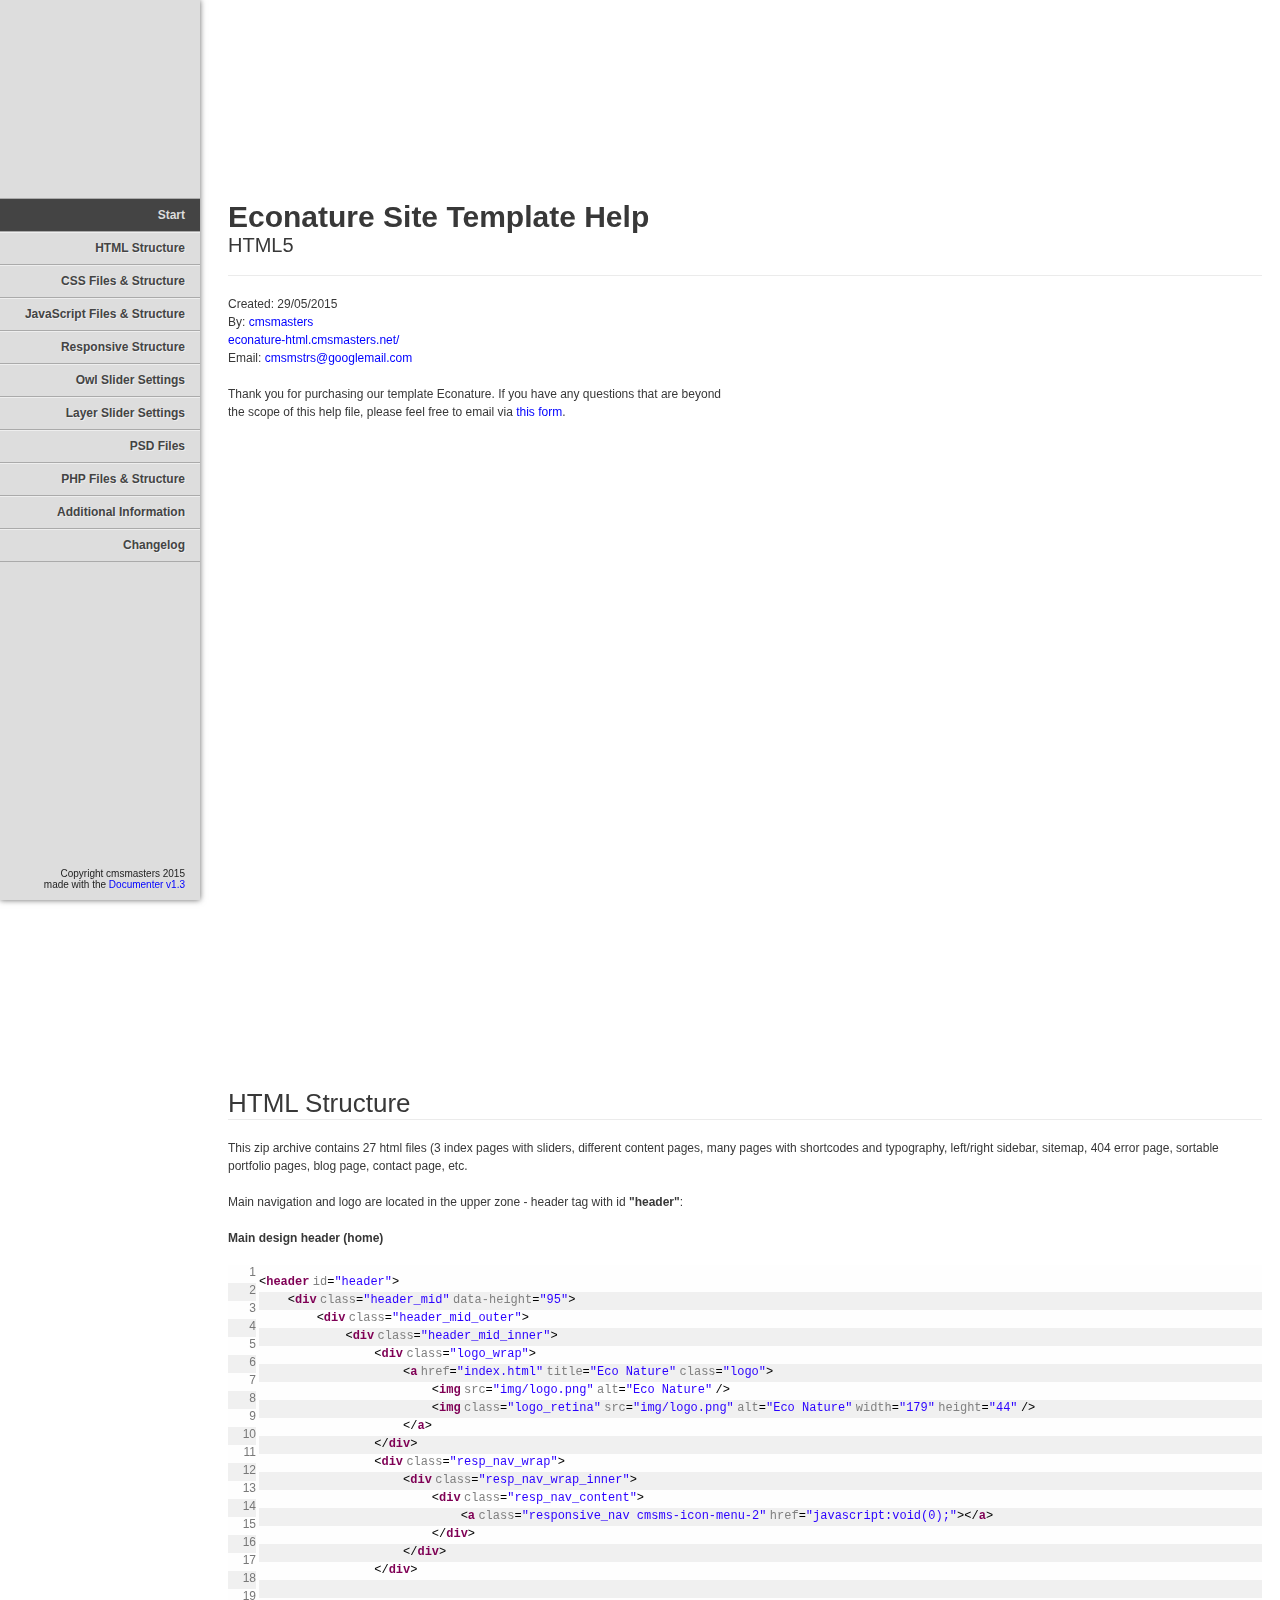
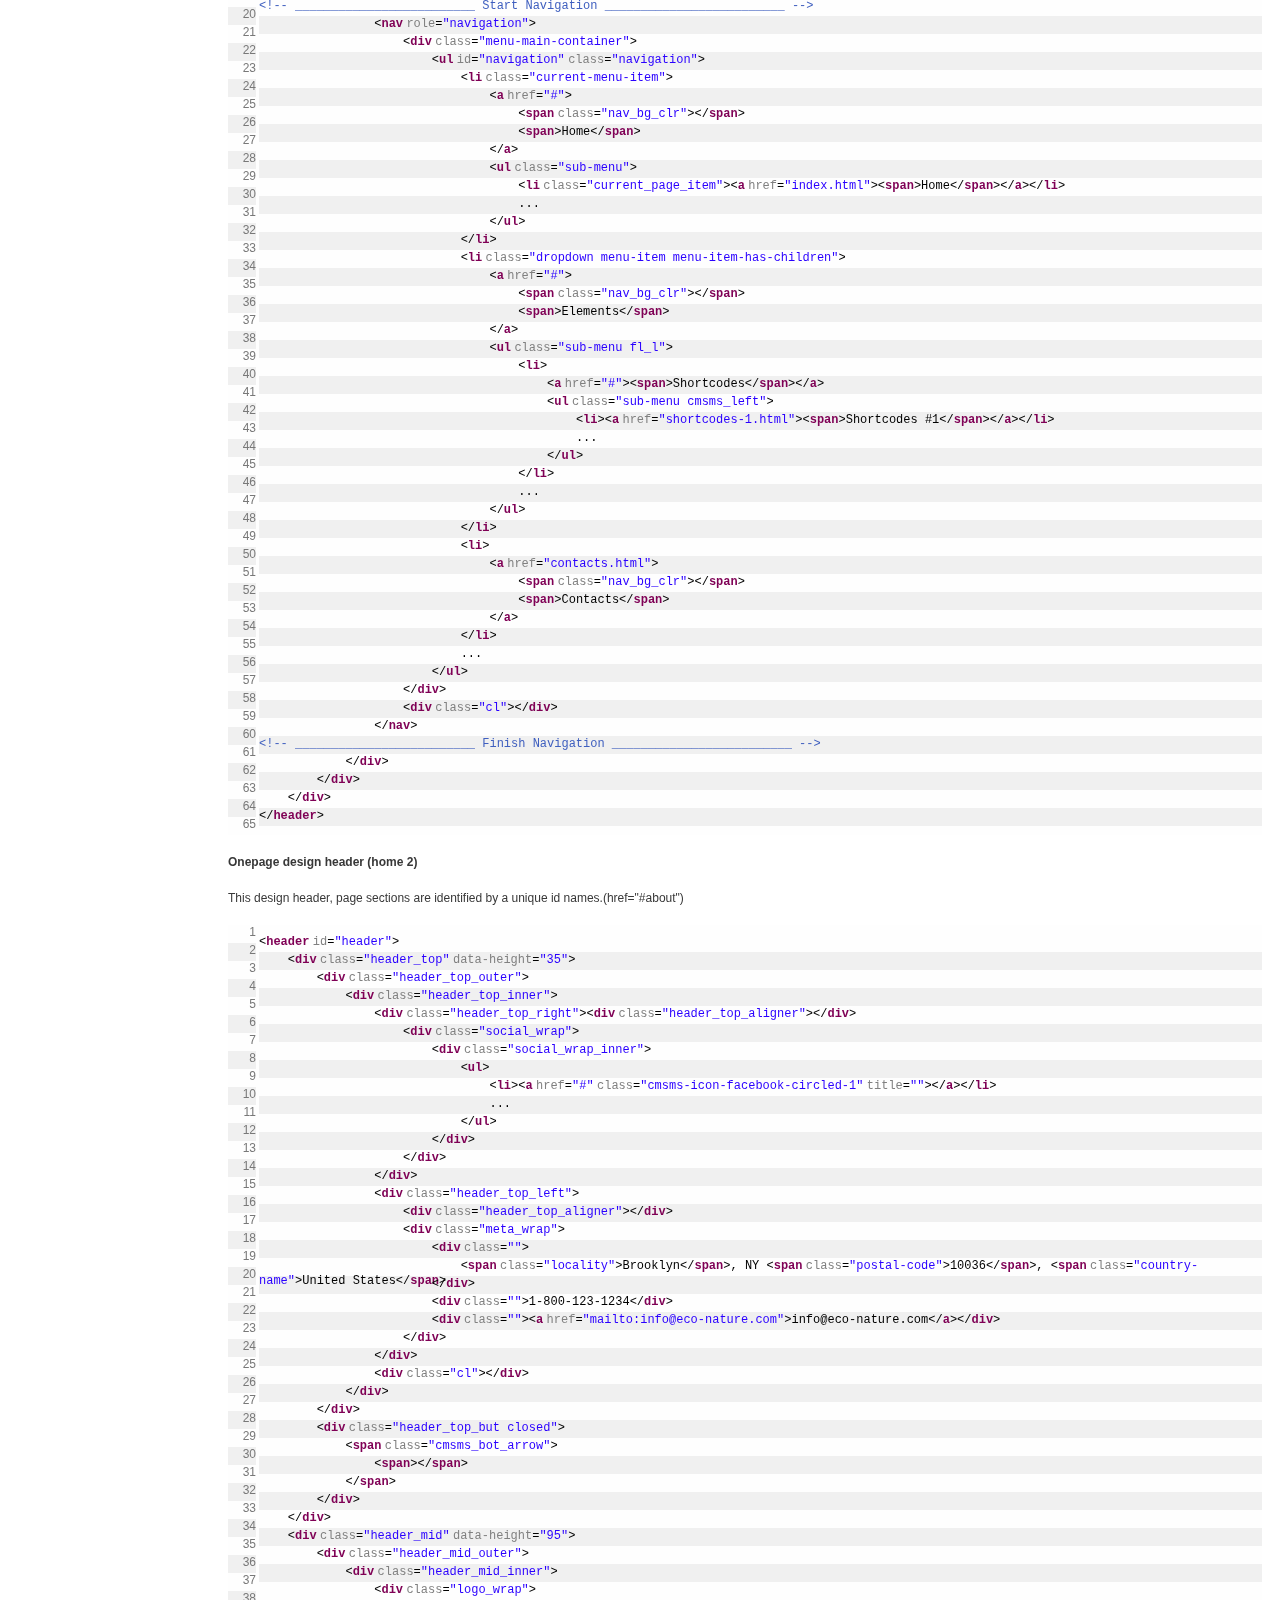
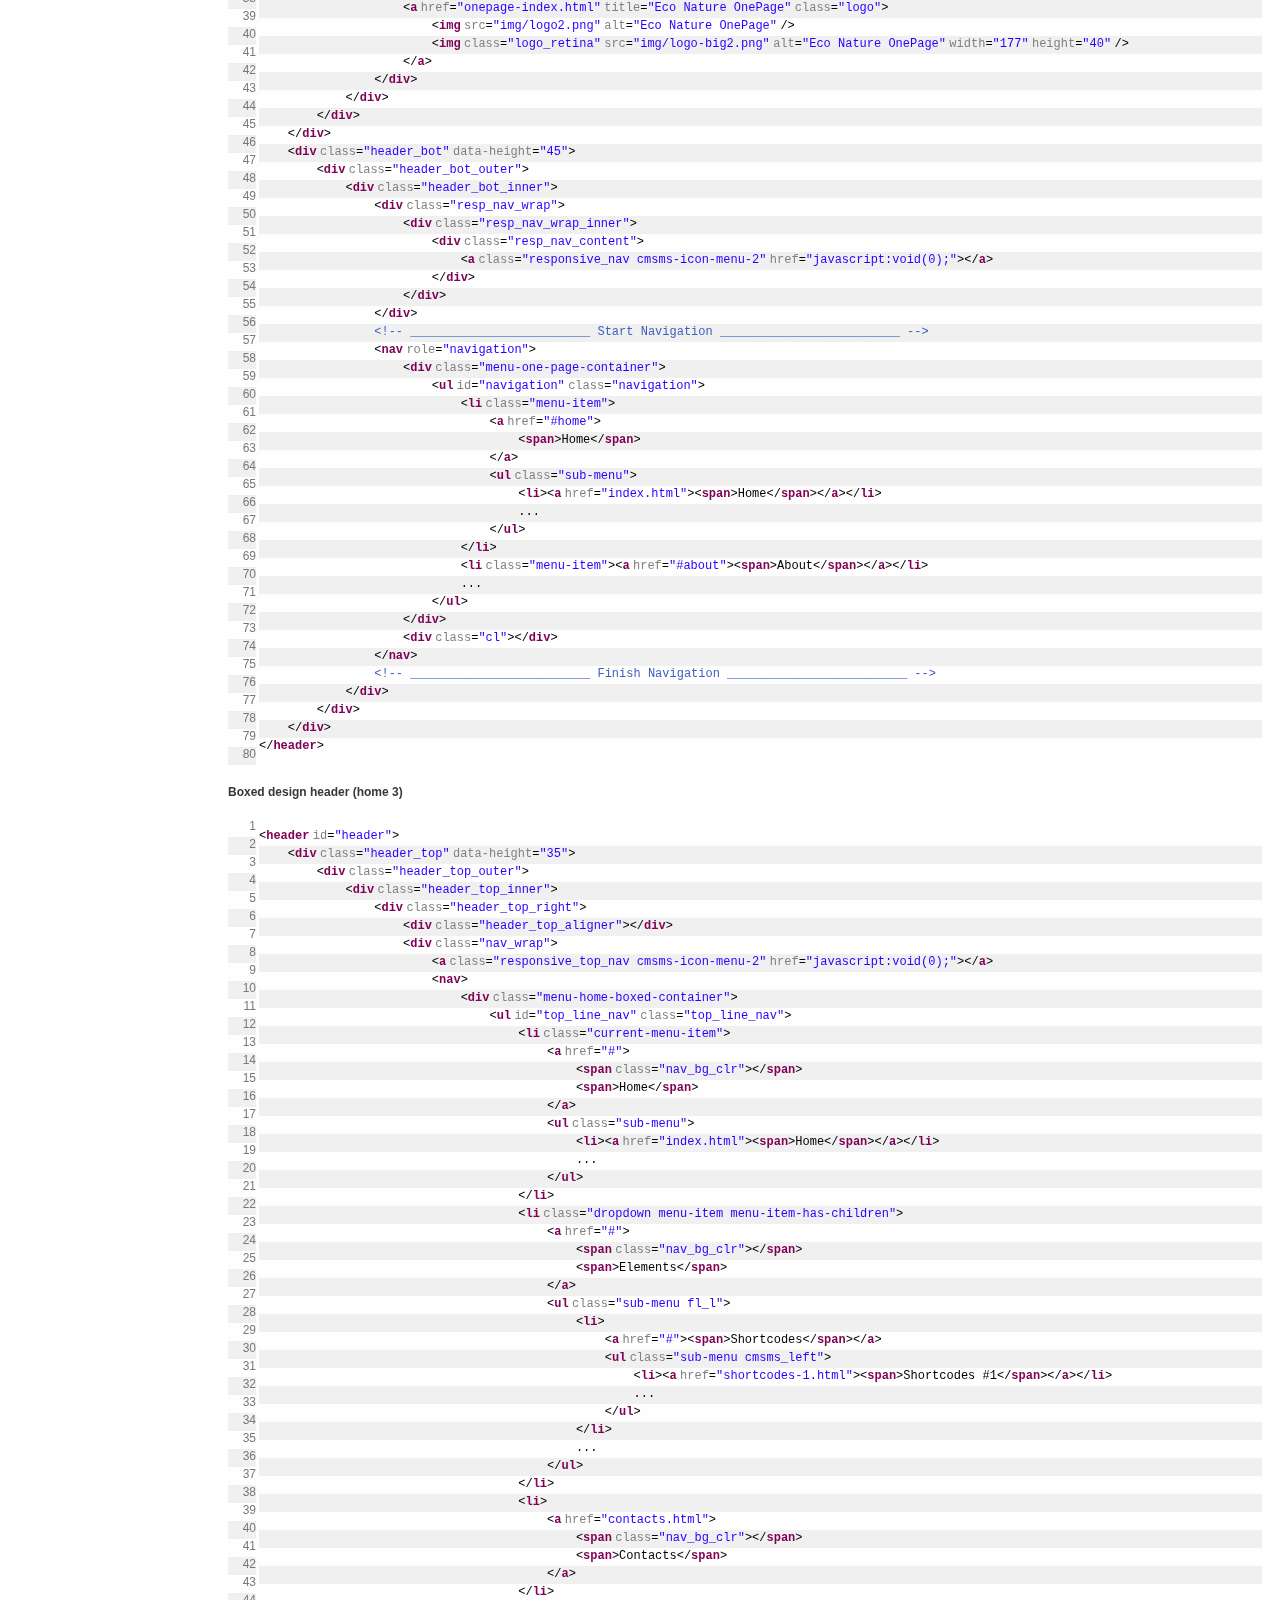
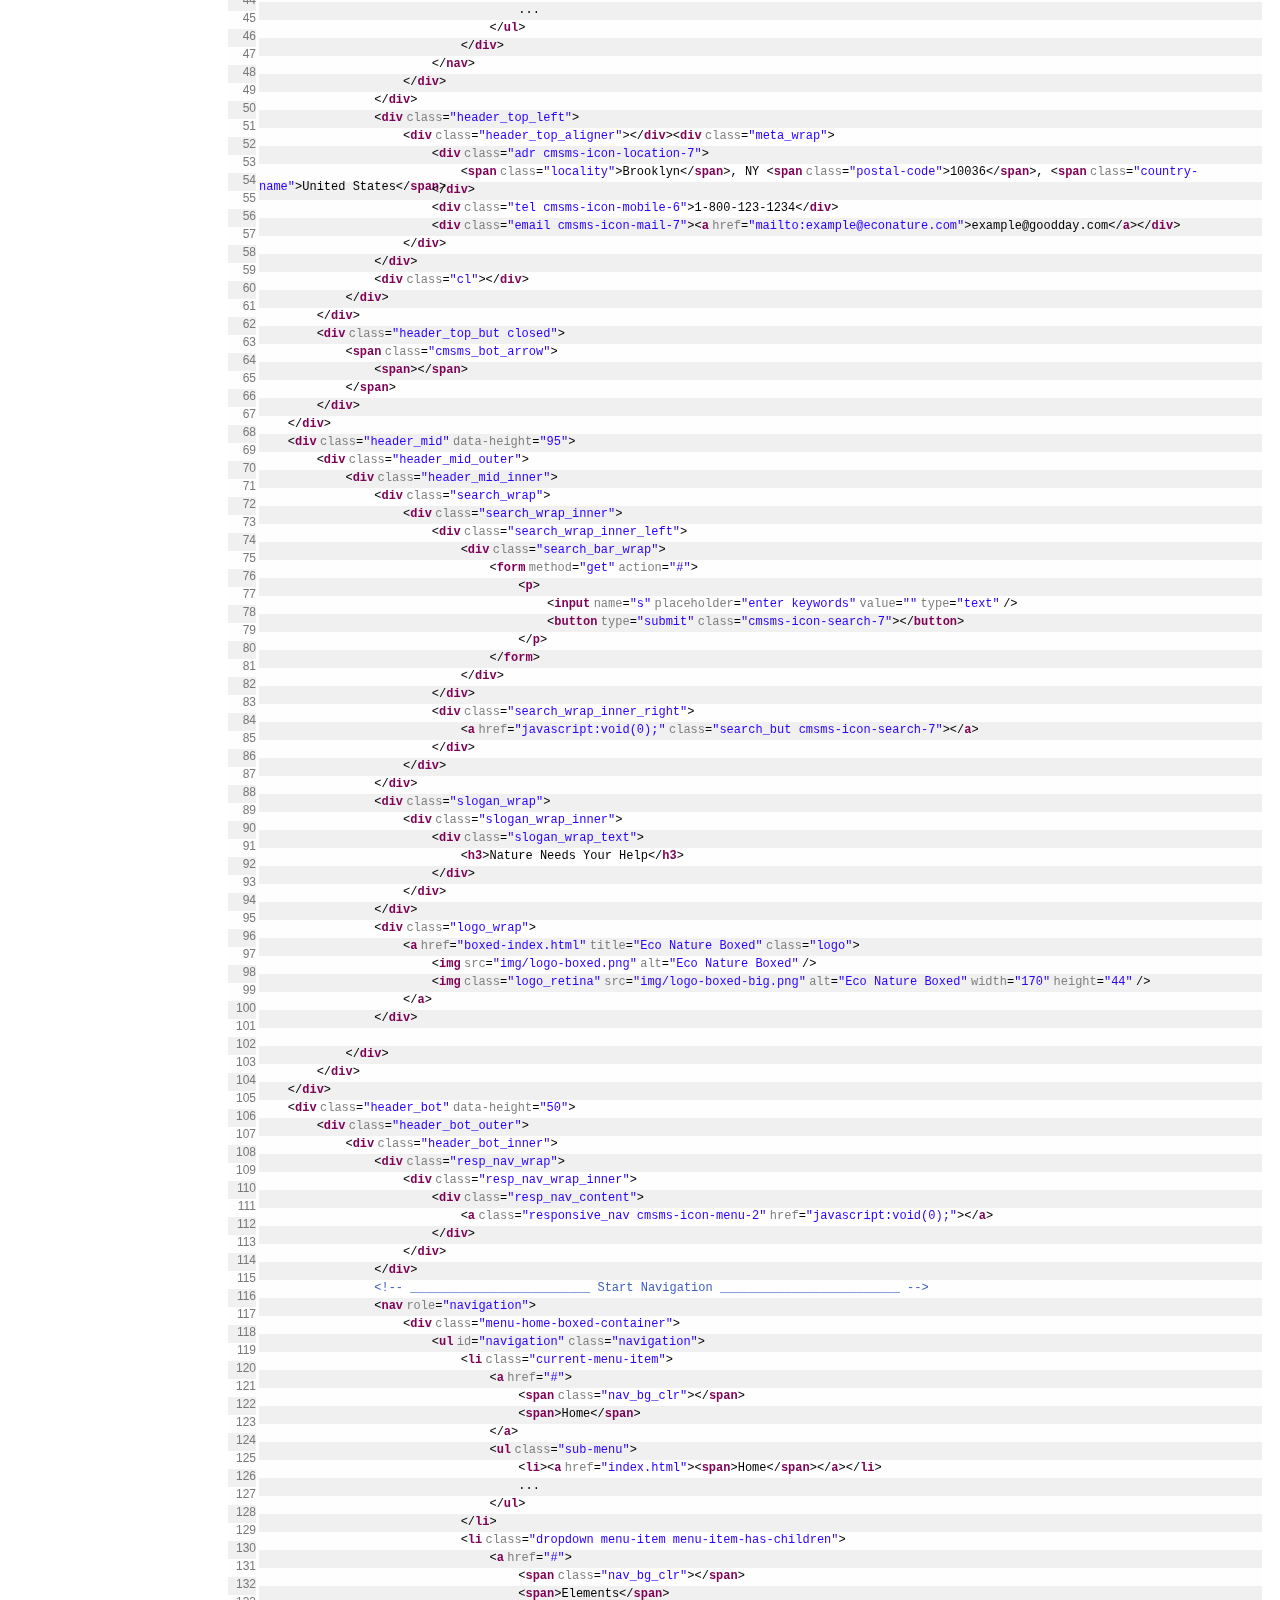
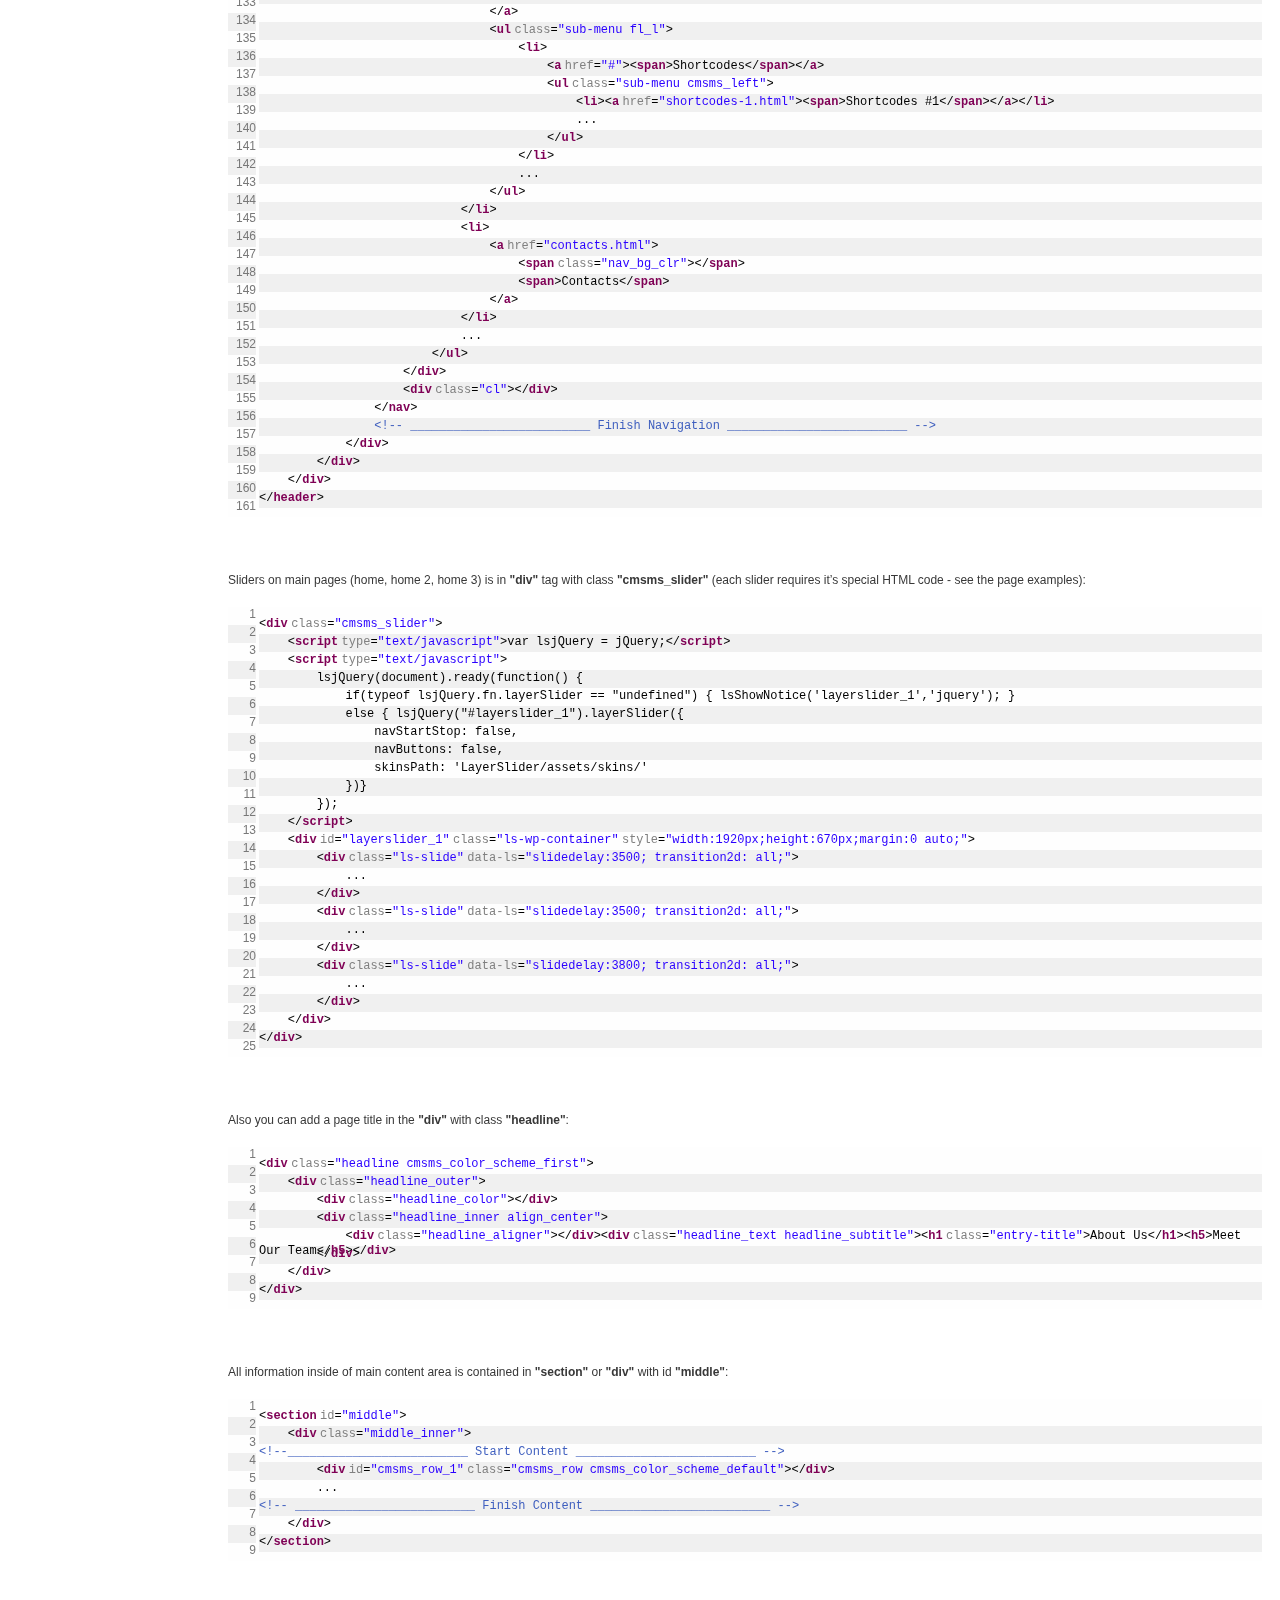
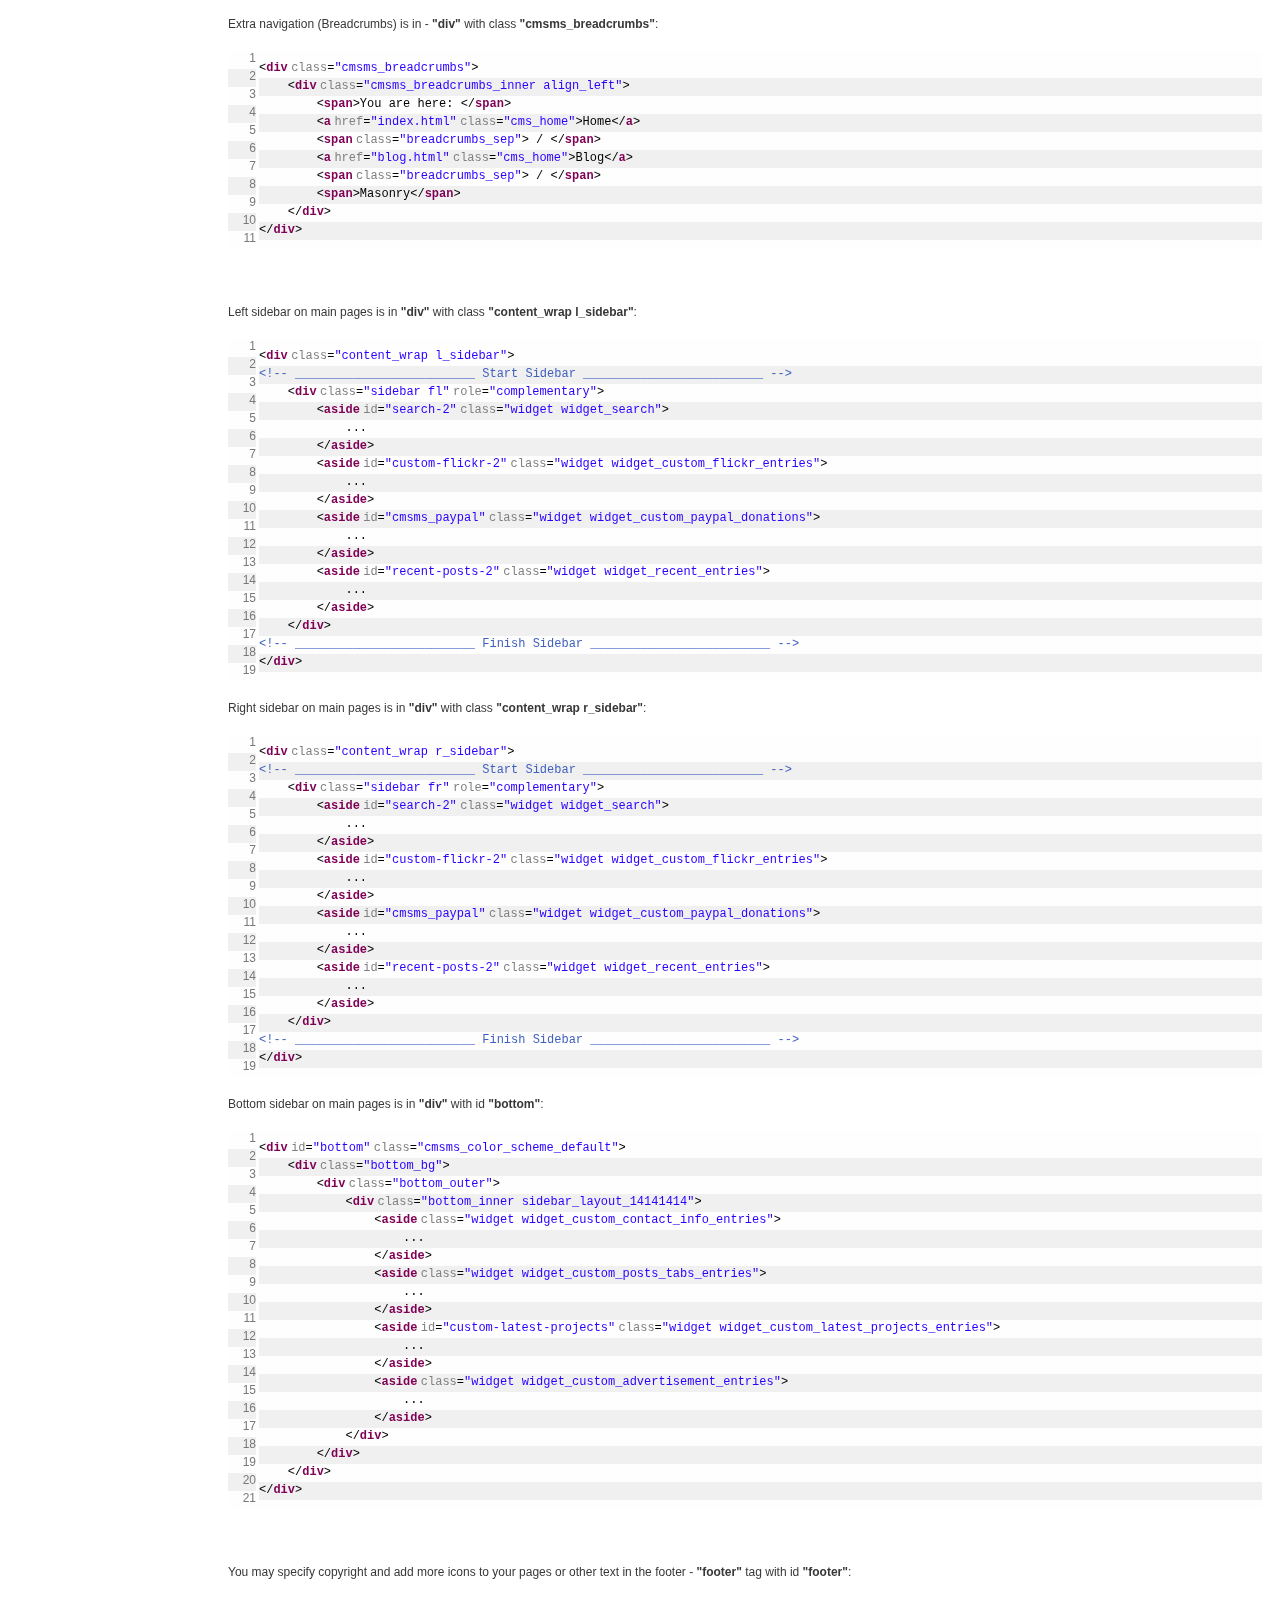
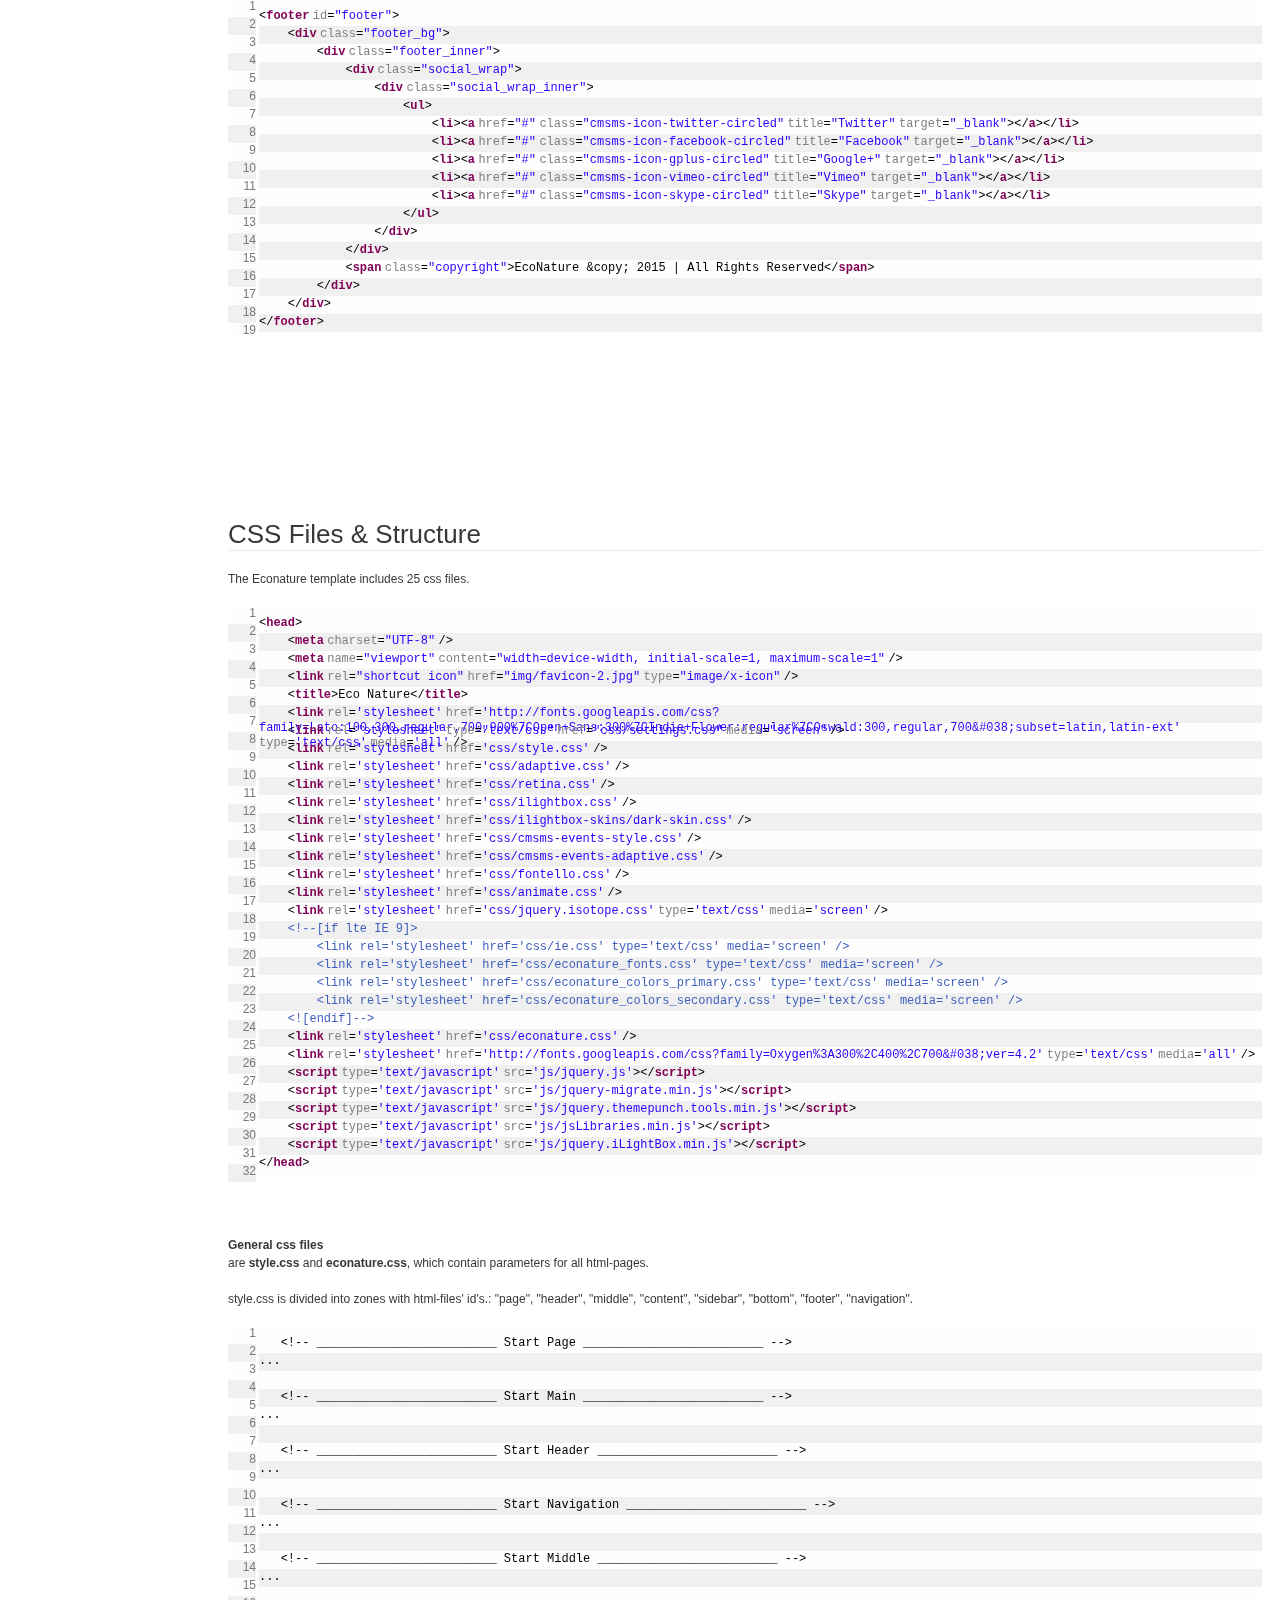
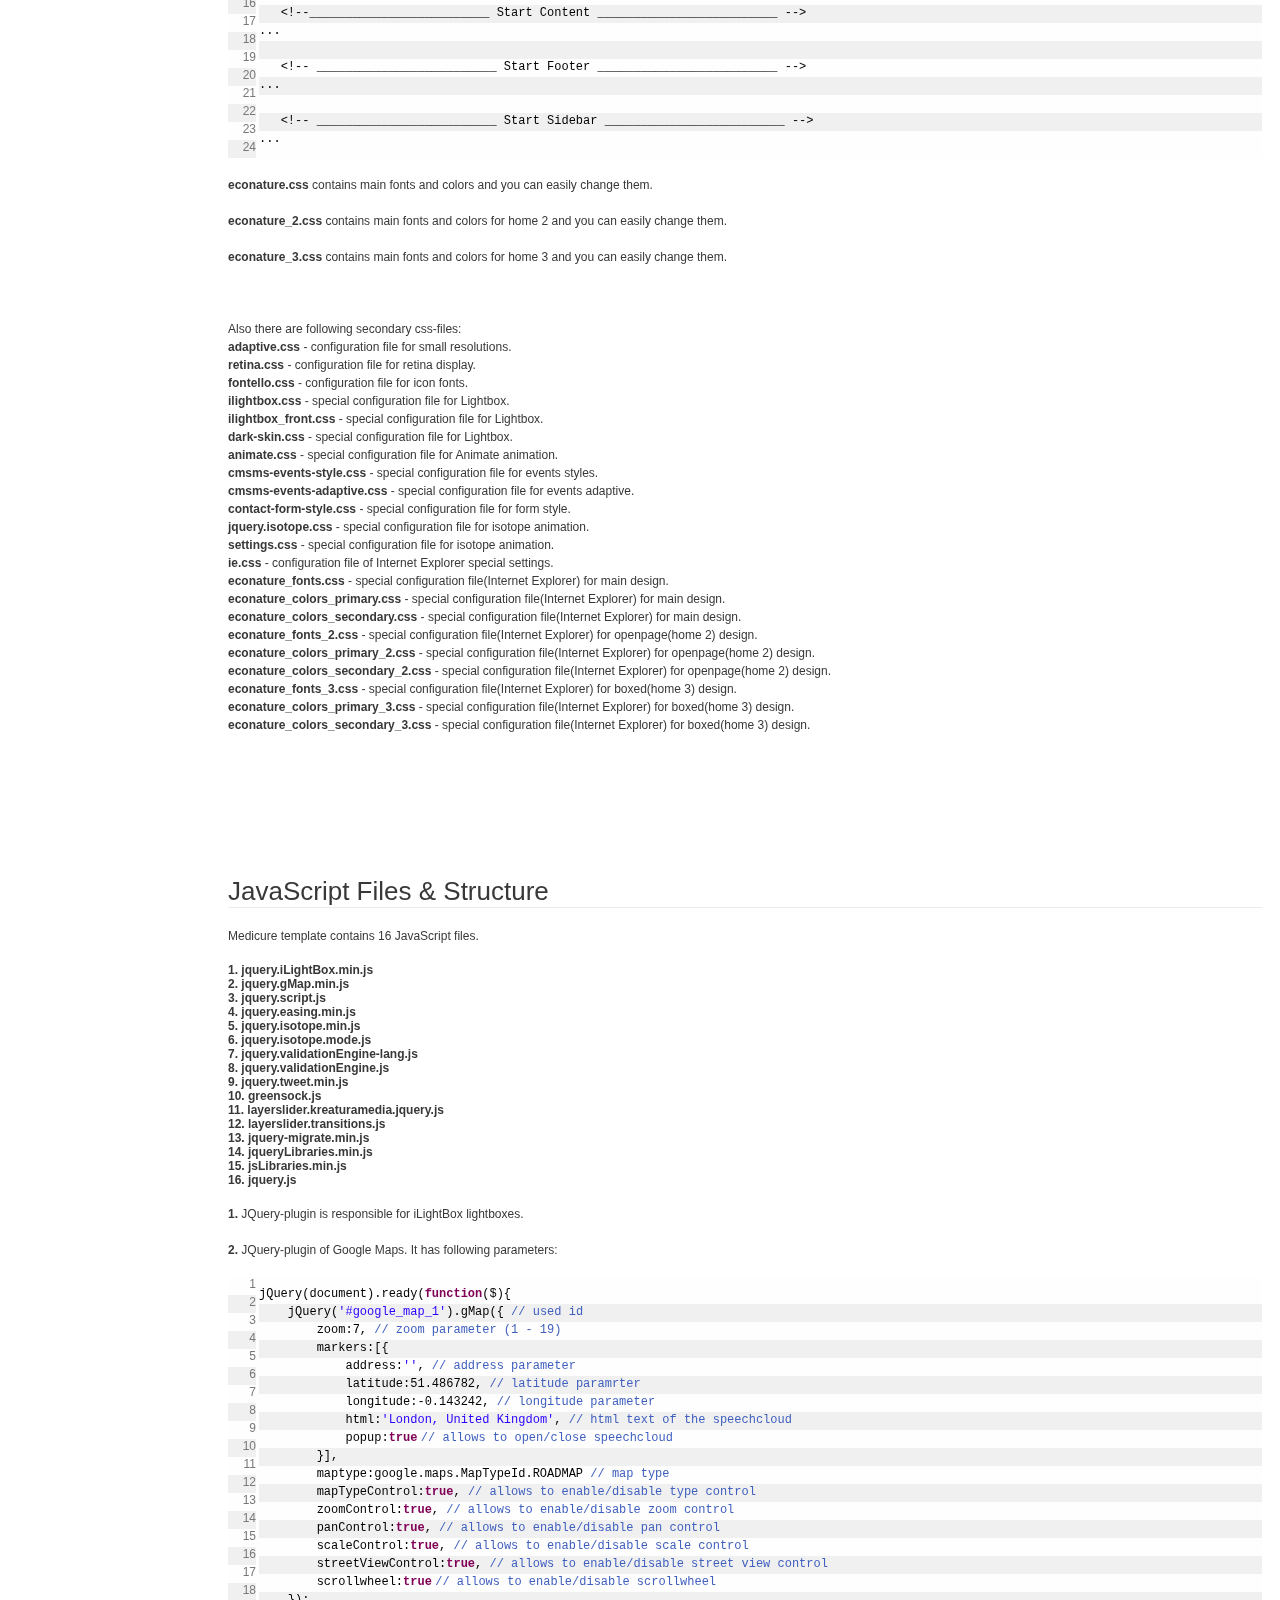
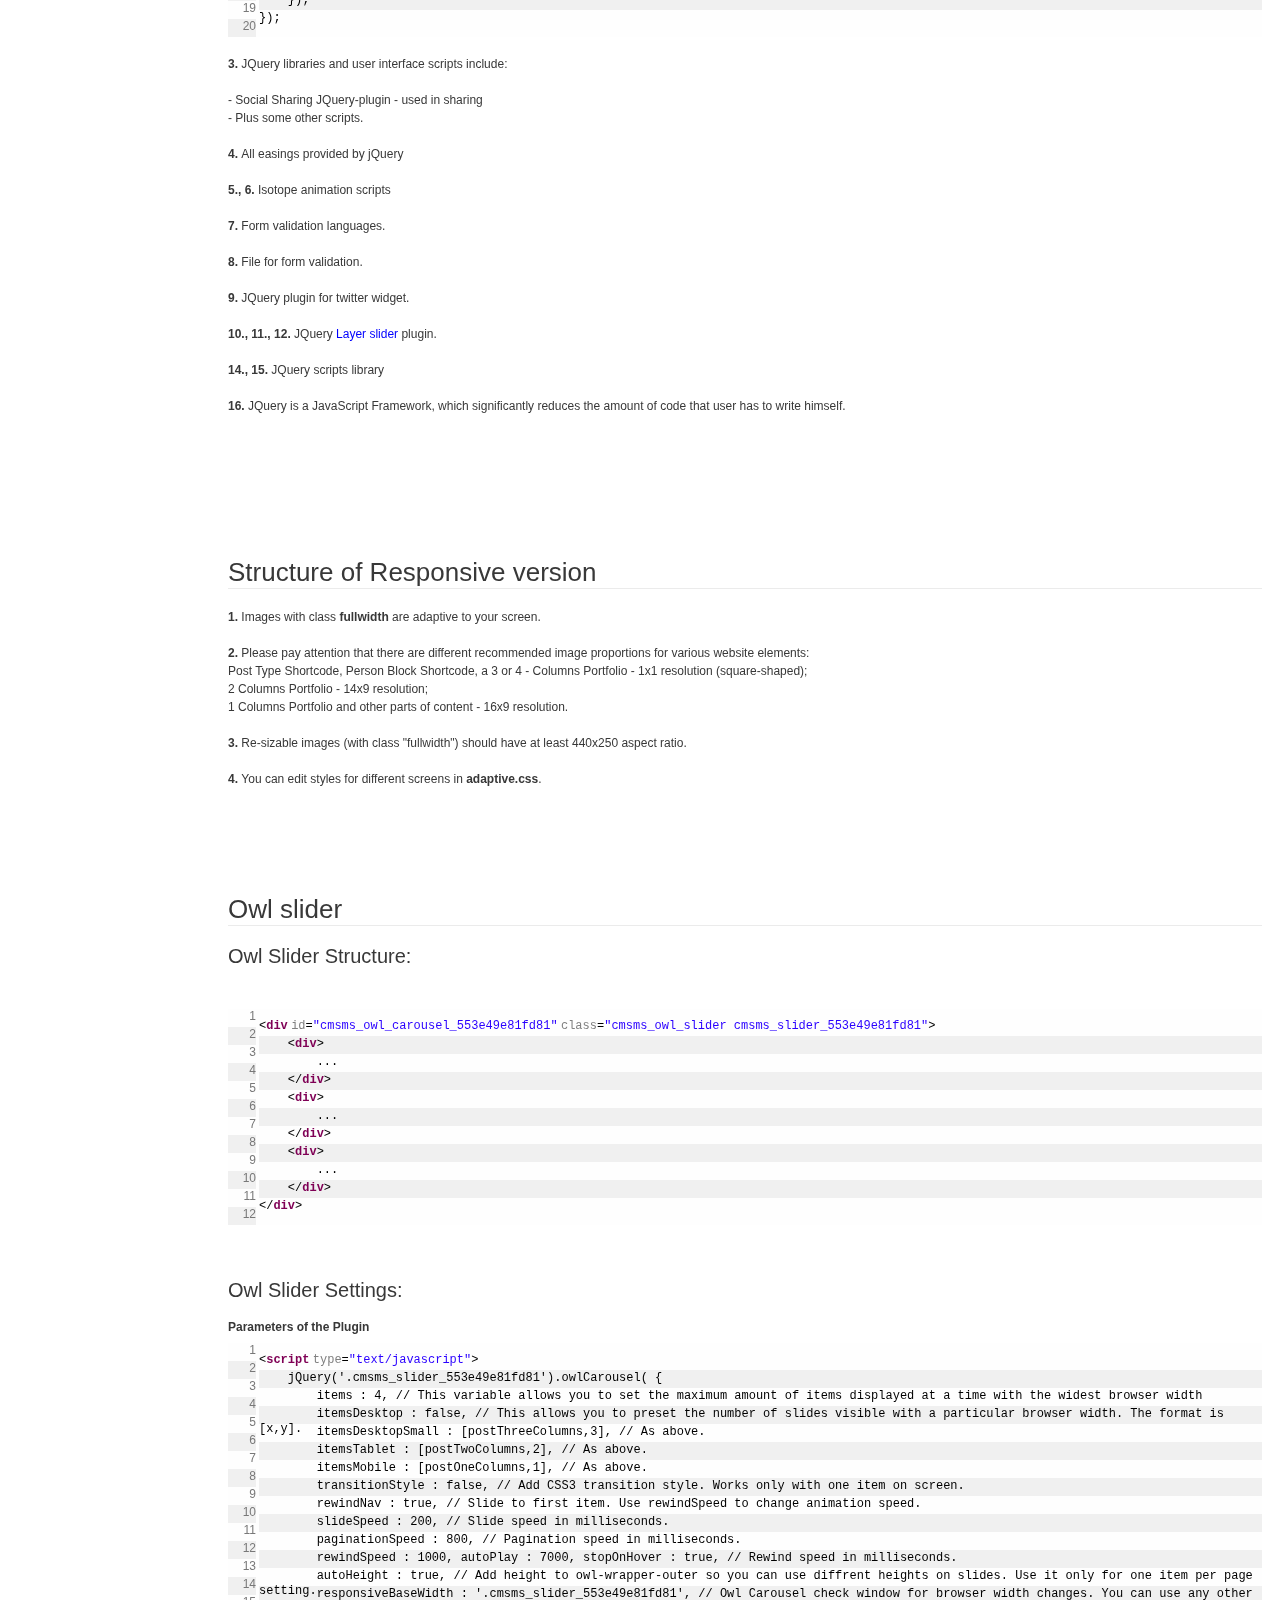
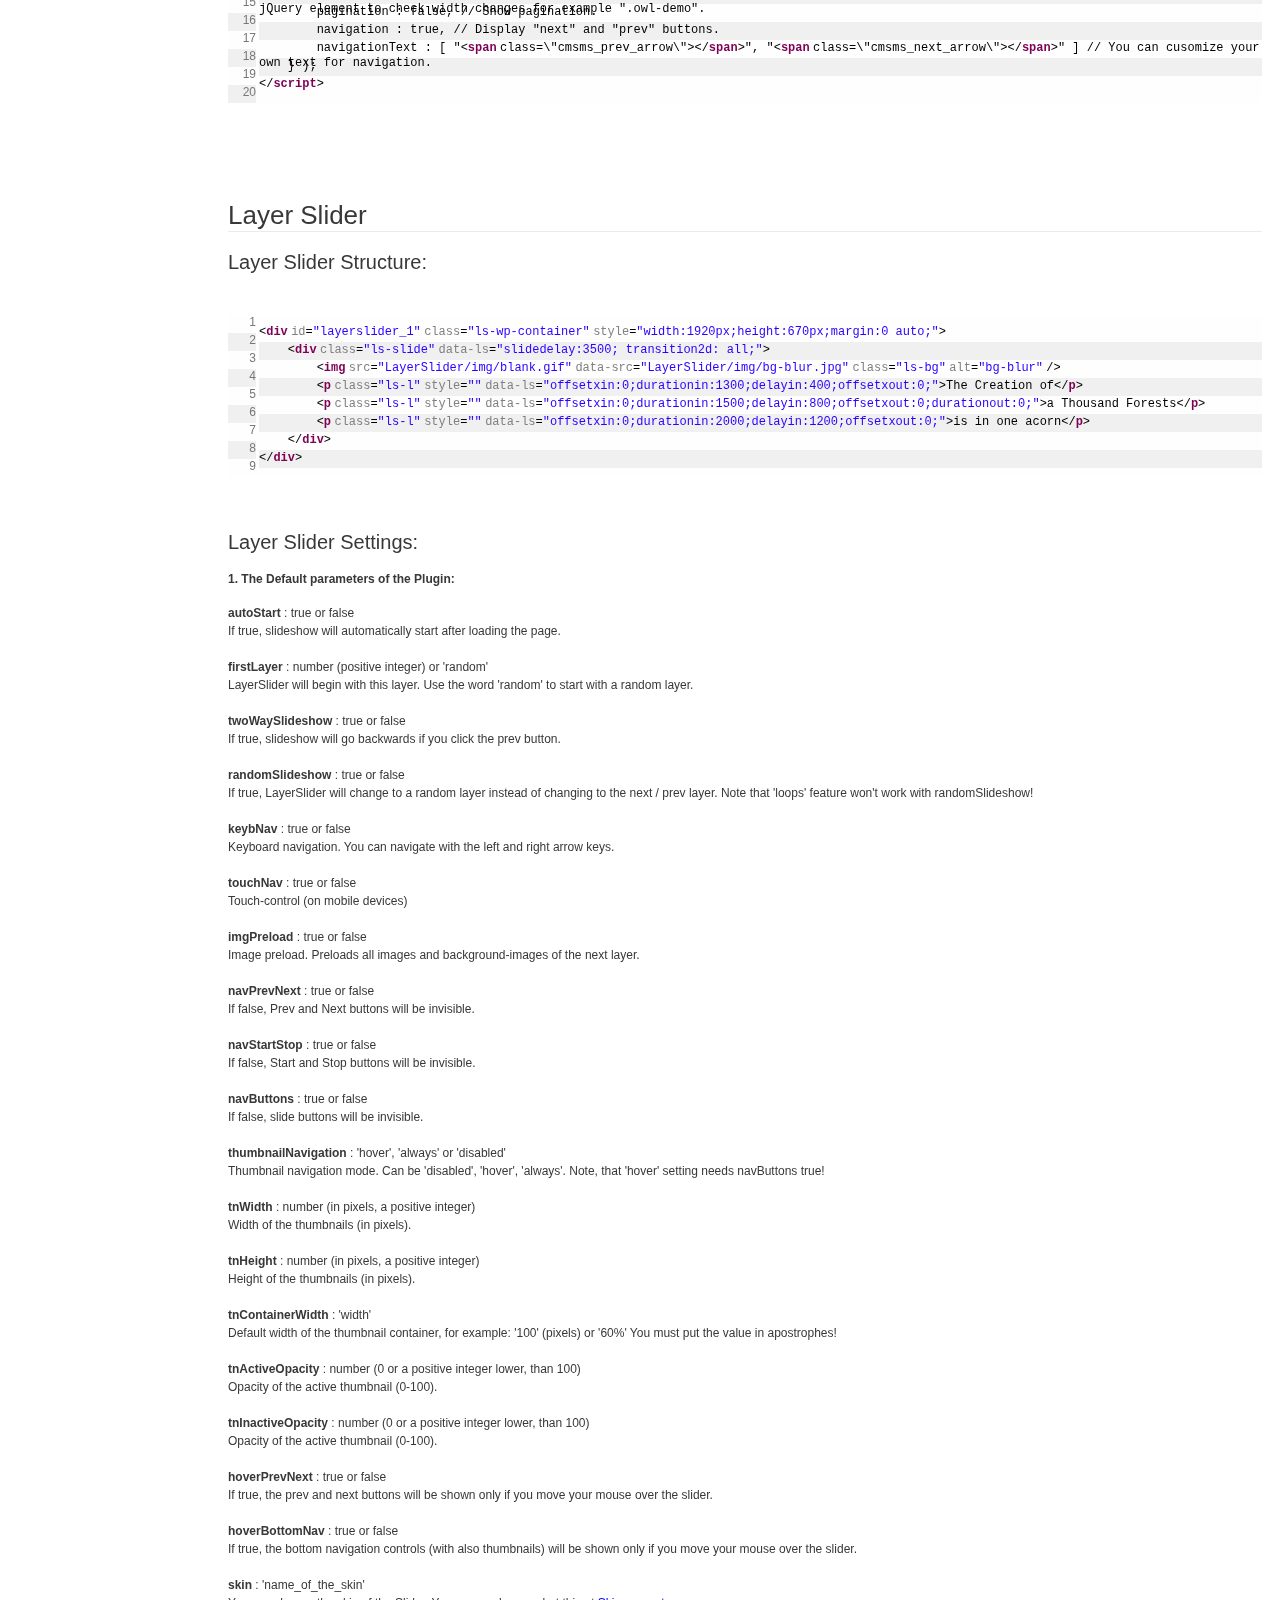
==== DOCS/index.html @ 61c5ab84 "First commit" ====
<!doctype html>  
<!--[if IE 6 ]><html lang="en-us" class="ie6"> <![endif]-->
<!--[if IE 7 ]><html lang="en-us" class="ie7"> <![endif]-->
<!--[if IE 8 ]><html lang="en-us" class="ie8"> <![endif]-->
<!--[if (gt IE 7)|!(IE)]><!-->
<html lang="en-us"><!--<![endif]-->
<head>
	<meta charset="utf-8">
	
	<title>Econature Site HTML5 Template Help</title>
	
	<meta name="description" content="Thank you for purchasing our template Econature. If you have any questions that are beyond the scope of this help file, please feel free to email via <a href='http://cmsmasters.net/index.php/submit-support-ticket/'>this form</a>.">
	<meta name="author" content="cmsmasters">
	<meta name="copyright" content="cmsmasters">
	<meta name="generator" content="Documenter v1.3 http://rxa.li/documenter">
	<meta name="date" content="2015-05-29">
	
	<link rel="stylesheet" href="css/style.css" media="all">
	
	<script src="js/jquery.1.5.1.js"></script>
	
	<script src="js/jquery.scrollTo-1.4.2-min.js"></script>
	<script src="js/jquery.easing.js"></script>
	
	<link rel="stylesheet" href="css/shDocumenter.css" media="screen">
	<script src="js/shCore.js"></script>
	<script src="js/shBrushCss.js"></script>
	<script src="js/shBrushXml.js"></script>
	<script src="js/shBrushJScript.js"></script>
	<script src="js/shBrushPhp.js"></script>
	<script>SyntaxHighlighter.defaults['toolbar'] = false;SyntaxHighlighter.all();</script>

	<script>document.createElement('section');var duration=500,easing='swing';</script>
	<script src="js/script.js"></script>
	
	<style>
		html{background-color:#FFFFFF;color:#383838;}
		::-moz-selection{background:#444444;color:#DDDDDD;}
		::selection{background:#444444;color:#DDDDDD;}
		#documenter_sidebar #documenter_logo{background-image:url();}
		a{color:#0000FF;}
		hr{border-top:1px solid #EBEBEB;border-bottom:1px solid #FFFFFF;}
		#documenter_sidebar, #documenter_sidebar ol a{background-color:#DDDDDD;color:#222222;}
		#documenter_sidebar ol a{-webkit-text-shadow:1px 1px 0px #EEEEEE;-moz-text-shadow:1px 1px 0px #EEEEEE;text-shadow:1px 1px 0px #EEEEEE;}
		#documenter_sidebar ol{border-top:1px solid #AAAAAA;}
		#documenter_sidebar ol a{border-top:1px solid #EEEEEE;border-bottom:1px solid #AAAAAA;color:#444444;}
		#documenter_sidebar ol a:hover{background:#444444;color:#DDDDDD;border-top:1px solid #444444;}
		#documenter_sidebar ol a.current{background:#444444;color:#DDDDDD;border-top:1px solid #444444;}
		#documenter_copyright{display:block !important;visibility:visible !important;}
	</style>
</head>
<body>
	<div id="documenter_sidebar">
		<a href="#documenter_cover" id="documenter_logo"></a>
		<ol id="documenter_nav">
			<li><a class="current" href="#documenter_cover">Start</a></li>
			<li><a href="#html_structure">HTML Structure</a></li>
			<li><a href="#css_files_structure">CSS Files &amp; Structure</a></li>
			<li><a href="#javascript_files_structure">JavaScript Files &amp; Structure</a></li>
			<li><a href="#responsive_structure">Responsive Structure</a></li>
			<li><a href="#owl_slider">Owl Slider Settings</a></li>
			<li><a href="#layer_slider">Layer Slider Settings</a></li>
			<li><a href="#psd_files">PSD Files</a></li>
			<li><a href="#php_files_structure">PHP Files &amp; Structure</a></li>
			<li><a href="#additional_information">Additional Information</a></li>
			<li><a href="#changelog">Changelog</a></li>
		</ol>
		<div id="documenter_copyright">Copyright cmsmasters 2015<br>
		made with the <a href="http://rxa.li/documenter">Documenter v1.3</a> 
		</div>
	</div>
	<div id="documenter_content">
		<section id="documenter_cover"><h1>Econature Site Template Help</h1><h2>HTML5</h2><hr><ul><li>Created: 29/05/2015</li><li>By: <a href="http://cmsmasters.net/">cmsmasters</a></li><li><a href="http://econature-html.cmsmasters.net/">econature-html.cmsmasters.net/</a></li><li>Email: <a href="mailto:&#99;&#109;&#115;&#109;&#115;&#116;&#114;&#115;&#64;&#103;&#111;&#111;&#103;&#108;&#101;&#109;&#97;&#105;&#108;&#46;&#99;&#111;&#109;">&#99;&#109;&#115;&#109;&#115;&#116;&#114;&#115;&#64;&#103;&#111;&#111;&#103;&#108;&#101;&#109;&#97;&#105;&#108;&#46;&#99;&#111;&#109;</a></li></ul><p>Thank you for purchasing our template Econature. If you have any questions that are beyond the scope of this help file, please feel free to email via <a href="http://cmsmasters.net/index.php/submit-support-ticket/">this form</a>.</p></section>
		<section id="html_structure">
			<h3>HTML Structure</h3><hr class="notop">
			<p>This zip archive contains 27 html files (3 index pages with sliders, different content pages, many pages with shortcodes and typography, left/right sidebar, sitemap, 404 error page, sortable portfolio&nbsp;pages, blog page, contact page, etc.</p>
			<p>Main navigation and logo are located in the upper zone - header tag with id <strong>&quot;header&quot;</strong>:</p>
			<p><strong>Main design header (home)</strong></p>
			<pre class="brush: html">
				&lt;header id=&quot;header&quot;&gt;
					&lt;div class=&quot;header_mid&quot; data-height=&quot;95&quot;&gt;
						&lt;div class=&quot;header_mid_outer&quot;&gt;
							&lt;div class=&quot;header_mid_inner&quot;&gt;
								&lt;div class=&quot;logo_wrap&quot;&gt;
									&lt;a href=&quot;index.html&quot; title=&quot;Eco Nature&quot; class=&quot;logo&quot;&gt;
										&lt;img src=&quot;img/logo.png&quot; alt=&quot;Eco Nature&quot; /&gt;
										&lt;img class=&quot;logo_retina&quot; src=&quot;img/logo.png&quot; alt=&quot;Eco Nature&quot; width=&quot;179&quot; height=&quot;44&quot; /&gt;
									&lt;/a&gt;
								&lt;/div&gt;
								&lt;div class=&quot;resp_nav_wrap&quot;&gt;
									&lt;div class=&quot;resp_nav_wrap_inner&quot;&gt;
										&lt;div class=&quot;resp_nav_content&quot;&gt;
											&lt;a class=&quot;responsive_nav cmsms-icon-menu-2&quot; href=&quot;javascript:void(0);&quot;&gt;&lt;/a&gt;
										&lt;/div&gt;
									&lt;/div&gt;
								&lt;/div&gt;
							
				&lt;!-- _________________________ Start Navigation _________________________ --&gt;
								&lt;nav role=&quot;navigation&quot;&gt;
									&lt;div class=&quot;menu-main-container&quot;&gt;
										&lt;ul id=&quot;navigation&quot; class=&quot;navigation&quot;&gt;
											&lt;li class=&quot;current-menu-item&quot;&gt;
												&lt;a href=&quot;#&quot;&gt;
													&lt;span class=&quot;nav_bg_clr&quot;&gt;&lt;/span&gt;
													&lt;span&gt;Home&lt;/span&gt;
												&lt;/a&gt;
												&lt;ul class=&quot;sub-menu&quot;&gt;
													&lt;li class=&quot;current_page_item&quot;&gt;&lt;a href=&quot;index.html&quot;&gt;&lt;span&gt;Home&lt;/span&gt;&lt;/a&gt;&lt;/li&gt;
													...
												&lt;/ul&gt;
											&lt;/li&gt;
											&lt;li class=&quot;dropdown menu-item menu-item-has-children&quot;&gt;
												&lt;a href=&quot;#&quot;&gt;
													&lt;span class=&quot;nav_bg_clr&quot;&gt;&lt;/span&gt;
													&lt;span&gt;Elements&lt;/span&gt;
												&lt;/a&gt;
												&lt;ul class=&quot;sub-menu fl_l&quot;&gt;
													&lt;li&gt;
														&lt;a href=&quot;#&quot;&gt;&lt;span&gt;Shortcodes&lt;/span&gt;&lt;/a&gt;
														&lt;ul class=&quot;sub-menu cmsms_left&quot;&gt;
															&lt;li&gt;&lt;a href=&quot;shortcodes-1.html&quot;&gt;&lt;span&gt;Shortcodes #1&lt;/span&gt;&lt;/a&gt;&lt;/li&gt;
															...
														&lt;/ul&gt;
													&lt;/li&gt;
													...
												&lt;/ul&gt;
											&lt;/li&gt;
											&lt;li&gt;
												&lt;a href=&quot;contacts.html&quot;&gt;
													&lt;span class=&quot;nav_bg_clr&quot;&gt;&lt;/span&gt;
													&lt;span&gt;Contacts&lt;/span&gt;
												&lt;/a&gt;
											&lt;/li&gt;
											...
										&lt;/ul&gt;
									&lt;/div&gt;
									&lt;div class=&quot;cl&quot;&gt;&lt;/div&gt;
								&lt;/nav&gt;
				&lt;!-- _________________________ Finish Navigation _________________________ --&gt;
							&lt;/div&gt;
						&lt;/div&gt;
					&lt;/div&gt;
				&lt;/header&gt;
			</pre>
			<p><strong>Onepage design header (home 2)</strong></p>
			<p>This design header, page sections are identified by a unique id names.(href="#about")</p>
			<pre class="brush: html">
				&lt;header id=&quot;header&quot;&gt;
					&lt;div class=&quot;header_top&quot; data-height=&quot;35&quot;&gt;
						&lt;div class=&quot;header_top_outer&quot;&gt;
							&lt;div class=&quot;header_top_inner&quot;&gt;
								&lt;div class=&quot;header_top_right&quot;&gt;&lt;div class=&quot;header_top_aligner&quot;&gt;&lt;/div&gt;
									&lt;div class=&quot;social_wrap&quot;&gt;
										&lt;div class=&quot;social_wrap_inner&quot;&gt;
											&lt;ul&gt;
												&lt;li&gt;&lt;a href=&quot;#&quot; class=&quot;cmsms-icon-facebook-circled-1&quot; title=&quot;&quot;&gt;&lt;/a&gt;&lt;/li&gt;
												...
											&lt;/ul&gt;
										&lt;/div&gt;
									&lt;/div&gt;
								&lt;/div&gt;
								&lt;div class=&quot;header_top_left&quot;&gt;
									&lt;div class=&quot;header_top_aligner&quot;&gt;&lt;/div&gt;
									&lt;div class=&quot;meta_wrap&quot;&gt;
										&lt;div class=&quot;&quot;&gt;
											&lt;span class=&quot;locality&quot;&gt;Brooklyn&lt;/span&gt;, NY &lt;span class=&quot;postal-code&quot;&gt;10036&lt;/span&gt;, &lt;span class=&quot;country-name&quot;&gt;United States&lt;/span&gt;
										&lt;/div&gt;
										&lt;div class=&quot;&quot;&gt;1-800-123-1234&lt;/div&gt;
										&lt;div class=&quot;&quot;&gt;&lt;a href=&quot;mailto:info@eco-nature.com&quot;&gt;info@eco-nature.com&lt;/a&gt;&lt;/div&gt;
									&lt;/div&gt;
								&lt;/div&gt;
								&lt;div class=&quot;cl&quot;&gt;&lt;/div&gt;
							&lt;/div&gt;
						&lt;/div&gt;
						&lt;div class=&quot;header_top_but closed&quot;&gt;
							&lt;span class=&quot;cmsms_bot_arrow&quot;&gt;
								&lt;span&gt;&lt;/span&gt;
							&lt;/span&gt;
						&lt;/div&gt;
					&lt;/div&gt;
					&lt;div class=&quot;header_mid&quot; data-height=&quot;95&quot;&gt;
						&lt;div class=&quot;header_mid_outer&quot;&gt;
							&lt;div class=&quot;header_mid_inner&quot;&gt;        
								&lt;div class=&quot;logo_wrap&quot;&gt;
									&lt;a href=&quot;onepage-index.html&quot; title=&quot;Eco Nature OnePage&quot; class=&quot;logo&quot;&gt;
										&lt;img src=&quot;img/logo2.png&quot; alt=&quot;Eco Nature OnePage&quot; /&gt;
										&lt;img class=&quot;logo_retina&quot; src=&quot;img/logo-big2.png&quot; alt=&quot;Eco Nature OnePage&quot; width=&quot;177&quot; height=&quot;40&quot; /&gt;
									&lt;/a&gt;
								&lt;/div&gt;
							&lt;/div&gt;
						&lt;/div&gt;
					&lt;/div&gt;
					&lt;div class=&quot;header_bot&quot; data-height=&quot;45&quot;&gt;
						&lt;div class=&quot;header_bot_outer&quot;&gt;
							&lt;div class=&quot;header_bot_inner&quot;&gt;
								&lt;div class=&quot;resp_nav_wrap&quot;&gt;
									&lt;div class=&quot;resp_nav_wrap_inner&quot;&gt;
										&lt;div class=&quot;resp_nav_content&quot;&gt;
											&lt;a class=&quot;responsive_nav cmsms-icon-menu-2&quot; href=&quot;javascript:void(0);&quot;&gt;&lt;/a&gt;
										&lt;/div&gt;
									&lt;/div&gt;
								&lt;/div&gt;
								&lt;!-- _________________________ Start Navigation _________________________ --&gt;
								&lt;nav role=&quot;navigation&quot;&gt;
									&lt;div class=&quot;menu-one-page-container&quot;&gt;
										&lt;ul id=&quot;navigation&quot; class=&quot;navigation&quot;&gt;
											&lt;li class=&quot;menu-item&quot;&gt;
												&lt;a href=&quot;#home&quot;&gt;
													&lt;span&gt;Home&lt;/span&gt;
												&lt;/a&gt;
												&lt;ul class=&quot;sub-menu&quot;&gt;
													&lt;li&gt;&lt;a href=&quot;index.html&quot;&gt;&lt;span&gt;Home&lt;/span&gt;&lt;/a&gt;&lt;/li&gt;
													...
												&lt;/ul&gt;
											&lt;/li&gt;
											&lt;li class=&quot;menu-item&quot;&gt;&lt;a href=&quot;#about&quot;&gt;&lt;span&gt;About&lt;/span&gt;&lt;/a&gt;&lt;/li&gt;
											...
										&lt;/ul&gt;
									&lt;/div&gt;
									&lt;div class=&quot;cl&quot;&gt;&lt;/div&gt;
								&lt;/nav&gt;
								&lt;!-- _________________________ Finish Navigation _________________________ --&gt;
							&lt;/div&gt;
						&lt;/div&gt;
					&lt;/div&gt;
				&lt;/header&gt;
			</pre>
			<p><strong>Boxed design header (home 3)</strong></p>
			<pre class="brush: html">
				&lt;header id=&quot;header&quot;&gt;
					&lt;div class=&quot;header_top&quot; data-height=&quot;35&quot;&gt;
						&lt;div class=&quot;header_top_outer&quot;&gt;
							&lt;div class=&quot;header_top_inner&quot;&gt;
								&lt;div class=&quot;header_top_right&quot;&gt;
									&lt;div class=&quot;header_top_aligner&quot;&gt;&lt;/div&gt;
									&lt;div class=&quot;nav_wrap&quot;&gt;
										&lt;a class=&quot;responsive_top_nav cmsms-icon-menu-2&quot; href=&quot;javascript:void(0);&quot;&gt;&lt;/a&gt;
										&lt;nav&gt;
											&lt;div class=&quot;menu-home-boxed-container&quot;&gt;
												&lt;ul id=&quot;top_line_nav&quot; class=&quot;top_line_nav&quot;&gt;
													&lt;li class=&quot;current-menu-item&quot;&gt;
														&lt;a href=&quot;#&quot;&gt;
															&lt;span class=&quot;nav_bg_clr&quot;&gt;&lt;/span&gt;
															&lt;span&gt;Home&lt;/span&gt;
														&lt;/a&gt;
														&lt;ul class=&quot;sub-menu&quot;&gt;
															&lt;li&gt;&lt;a href=&quot;index.html&quot;&gt;&lt;span&gt;Home&lt;/span&gt;&lt;/a&gt;&lt;/li&gt;
															...
														&lt;/ul&gt;
													&lt;/li&gt;
													&lt;li class=&quot;dropdown menu-item menu-item-has-children&quot;&gt;
														&lt;a href=&quot;#&quot;&gt;
															&lt;span class=&quot;nav_bg_clr&quot;&gt;&lt;/span&gt;
															&lt;span&gt;Elements&lt;/span&gt;
														&lt;/a&gt;
														&lt;ul class=&quot;sub-menu fl_l&quot;&gt;
															&lt;li&gt;
																&lt;a href=&quot;#&quot;&gt;&lt;span&gt;Shortcodes&lt;/span&gt;&lt;/a&gt;
																&lt;ul class=&quot;sub-menu cmsms_left&quot;&gt;
																	&lt;li&gt;&lt;a href=&quot;shortcodes-1.html&quot;&gt;&lt;span&gt;Shortcodes #1&lt;/span&gt;&lt;/a&gt;&lt;/li&gt;
																	...
																&lt;/ul&gt;
															&lt;/li&gt;
															...
														&lt;/ul&gt;
													&lt;/li&gt;
													&lt;li&gt;
														&lt;a href=&quot;contacts.html&quot;&gt;
															&lt;span class=&quot;nav_bg_clr&quot;&gt;&lt;/span&gt;
															&lt;span&gt;Contacts&lt;/span&gt;
														&lt;/a&gt;
													&lt;/li&gt;
													...
												&lt;/ul&gt;
											&lt;/div&gt;
										&lt;/nav&gt;
									&lt;/div&gt;
								&lt;/div&gt;
								&lt;div class=&quot;header_top_left&quot;&gt;
									&lt;div class=&quot;header_top_aligner&quot;&gt;&lt;/div&gt;&lt;div class=&quot;meta_wrap&quot;&gt;
										&lt;div class=&quot;adr cmsms-icon-location-7&quot;&gt;
											&lt;span class=&quot;locality&quot;&gt;Brooklyn&lt;/span&gt;, NY &lt;span class=&quot;postal-code&quot;&gt;10036&lt;/span&gt;, &lt;span class=&quot;country-name&quot;&gt;United States&lt;/span&gt;
										&lt;/div&gt;
										&lt;div class=&quot;tel cmsms-icon-mobile-6&quot;&gt;1-800-123-1234&lt;/div&gt;
										&lt;div class=&quot;email cmsms-icon-mail-7&quot;&gt;&lt;a href=&quot;mailto:example@econature.com&quot;&gt;example@goodday.com&lt;/a&gt;&lt;/div&gt;
									&lt;/div&gt;
								&lt;/div&gt;                    
								&lt;div class=&quot;cl&quot;&gt;&lt;/div&gt;
							&lt;/div&gt;
						&lt;/div&gt;
						&lt;div class=&quot;header_top_but closed&quot;&gt;
							&lt;span class=&quot;cmsms_bot_arrow&quot;&gt;
								&lt;span&gt;&lt;/span&gt;
							&lt;/span&gt;
						&lt;/div&gt;
					&lt;/div&gt;
					&lt;div class=&quot;header_mid&quot; data-height=&quot;95&quot;&gt;
						&lt;div class=&quot;header_mid_outer&quot;&gt;
							&lt;div class=&quot;header_mid_inner&quot;&gt;
								&lt;div class=&quot;search_wrap&quot;&gt;
									&lt;div class=&quot;search_wrap_inner&quot;&gt;
										&lt;div class=&quot;search_wrap_inner_left&quot;&gt;    
											&lt;div class=&quot;search_bar_wrap&quot;&gt;
												&lt;form method=&quot;get&quot; action=&quot;#&quot;&gt;
													&lt;p&gt;
														&lt;input name=&quot;s&quot; placeholder=&quot;enter keywords&quot; value=&quot;&quot; type=&quot;text&quot; /&gt;
														&lt;button type=&quot;submit&quot; class=&quot;cmsms-icon-search-7&quot;&gt;&lt;/button&gt;
													&lt;/p&gt;
												&lt;/form&gt;
											&lt;/div&gt;
										&lt;/div&gt;
										&lt;div class=&quot;search_wrap_inner_right&quot;&gt;
											&lt;a href=&quot;javascript:void(0);&quot; class=&quot;search_but cmsms-icon-search-7&quot;&gt;&lt;/a&gt;
										&lt;/div&gt;
									&lt;/div&gt;
								&lt;/div&gt;
								&lt;div class=&quot;slogan_wrap&quot;&gt;
									&lt;div class=&quot;slogan_wrap_inner&quot;&gt;
										&lt;div class=&quot;slogan_wrap_text&quot;&gt;
											&lt;h3&gt;Nature Needs Your Help&lt;/h3&gt;
										&lt;/div&gt;
									&lt;/div&gt;
								&lt;/div&gt;            
								&lt;div class=&quot;logo_wrap&quot;&gt;
									&lt;a href=&quot;boxed-index.html&quot; title=&quot;Eco Nature Boxed&quot; class=&quot;logo&quot;&gt;
										&lt;img src=&quot;img/logo-boxed.png&quot; alt=&quot;Eco Nature Boxed&quot; /&gt;
										&lt;img class=&quot;logo_retina&quot; src=&quot;img/logo-boxed-big.png&quot; alt=&quot;Eco Nature Boxed&quot; width=&quot;170&quot; height=&quot;44&quot; /&gt;
									&lt;/a&gt;
								&lt;/div&gt;
							
							&lt;/div&gt;
						&lt;/div&gt;
					&lt;/div&gt;
					&lt;div class=&quot;header_bot&quot; data-height=&quot;50&quot;&gt;
						&lt;div class=&quot;header_bot_outer&quot;&gt;
							&lt;div class=&quot;header_bot_inner&quot;&gt;
								&lt;div class=&quot;resp_nav_wrap&quot;&gt;
									&lt;div class=&quot;resp_nav_wrap_inner&quot;&gt;
										&lt;div class=&quot;resp_nav_content&quot;&gt;
											&lt;a class=&quot;responsive_nav cmsms-icon-menu-2&quot; href=&quot;javascript:void(0);&quot;&gt;&lt;/a&gt;
										&lt;/div&gt;
									&lt;/div&gt;
								&lt;/div&gt;
								&lt;!-- _________________________ Start Navigation _________________________ --&gt;
								&lt;nav role=&quot;navigation&quot;&gt;
									&lt;div class=&quot;menu-home-boxed-container&quot;&gt;
										&lt;ul id=&quot;navigation&quot; class=&quot;navigation&quot;&gt;
											&lt;li class=&quot;current-menu-item&quot;&gt;
												&lt;a href=&quot;#&quot;&gt;
													&lt;span class=&quot;nav_bg_clr&quot;&gt;&lt;/span&gt;
													&lt;span&gt;Home&lt;/span&gt;
												&lt;/a&gt;
												&lt;ul class=&quot;sub-menu&quot;&gt;
													&lt;li&gt;&lt;a href=&quot;index.html&quot;&gt;&lt;span&gt;Home&lt;/span&gt;&lt;/a&gt;&lt;/li&gt;
													...
												&lt;/ul&gt;
											&lt;/li&gt;
											&lt;li class=&quot;dropdown menu-item menu-item-has-children&quot;&gt;
												&lt;a href=&quot;#&quot;&gt;
													&lt;span class=&quot;nav_bg_clr&quot;&gt;&lt;/span&gt;
													&lt;span&gt;Elements&lt;/span&gt;
												&lt;/a&gt;
												&lt;ul class=&quot;sub-menu fl_l&quot;&gt;
													&lt;li&gt;
														&lt;a href=&quot;#&quot;&gt;&lt;span&gt;Shortcodes&lt;/span&gt;&lt;/a&gt;
														&lt;ul class=&quot;sub-menu cmsms_left&quot;&gt;
															&lt;li&gt;&lt;a href=&quot;shortcodes-1.html&quot;&gt;&lt;span&gt;Shortcodes #1&lt;/span&gt;&lt;/a&gt;&lt;/li&gt;
															...
														&lt;/ul&gt;
													&lt;/li&gt;
													...
												&lt;/ul&gt;
											&lt;/li&gt;
											&lt;li&gt;
												&lt;a href=&quot;contacts.html&quot;&gt;
													&lt;span class=&quot;nav_bg_clr&quot;&gt;&lt;/span&gt;
													&lt;span&gt;Contacts&lt;/span&gt;
												&lt;/a&gt;
											&lt;/li&gt;
											...
										&lt;/ul&gt;
									&lt;/div&gt;
									&lt;div class=&quot;cl&quot;&gt;&lt;/div&gt;
								&lt;/nav&gt;
								&lt;!-- _________________________ Finish Navigation _________________________ --&gt;
							&lt;/div&gt;
						&lt;/div&gt;
					&lt;/div&gt;
				&lt;/header&gt;
			</pre>
			<p>&nbsp;</p>
			<p>Sliders on main pages (home, home 2, home 3) is in <strong>&quot;div&quot;</strong> tag with class <strong>&quot;cmsms_slider&quot;</strong> (each slider requires it&rsquo;s special HTML code - see the page examples):</p>
			<pre class="brush: html">
				&lt;div class=&quot;cmsms_slider&quot;&gt;
					&lt;script type=&quot;text/javascript&quot;&gt;var lsjQuery = jQuery;&lt;/script&gt;
					&lt;script type=&quot;text/javascript&quot;&gt;
						lsjQuery(document).ready(function() {
							if(typeof lsjQuery.fn.layerSlider == &quot;undefined&quot;) { lsShowNotice(&#39;layerslider_1&#39;,&#39;jquery&#39;); }
							else { lsjQuery(&quot;#layerslider_1&quot;).layerSlider({
								navStartStop: false,
								navButtons: false,
								skinsPath: &#39;LayerSlider/assets/skins/&#39;
							})}
						});
					&lt;/script&gt;
					&lt;div id=&quot;layerslider_1&quot; class=&quot;ls-wp-container&quot; style=&quot;width:1920px;height:670px;margin:0 auto;&quot;&gt;
						&lt;div class=&quot;ls-slide&quot; data-ls=&quot;slidedelay:3500; transition2d: all;&quot;&gt;
							...
						&lt;/div&gt;
						&lt;div class=&quot;ls-slide&quot; data-ls=&quot;slidedelay:3500; transition2d: all;&quot;&gt;
							...
						&lt;/div&gt;
						&lt;div class=&quot;ls-slide&quot; data-ls=&quot;slidedelay:3800; transition2d: all;&quot;&gt;
							...
						&lt;/div&gt;
					&lt;/div&gt;
				&lt;/div&gt;
			</pre>
			<p>&nbsp;</p>
			<p>Also you can add a page title in the <strong>&quot;div&quot;</strong> with class <strong>&quot;headline&quot;</strong>:</p>
			<pre class="brush: html">
				&lt;div class=&quot;headline cmsms_color_scheme_first&quot;&gt;
					&lt;div class=&quot;headline_outer&quot;&gt;
						&lt;div class=&quot;headline_color&quot;&gt;&lt;/div&gt;
						&lt;div class=&quot;headline_inner align_center&quot;&gt;
							&lt;div class=&quot;headline_aligner&quot;&gt;&lt;/div&gt;&lt;div class=&quot;headline_text headline_subtitle&quot;&gt;&lt;h1 class=&quot;entry-title&quot;&gt;About Us&lt;/h1&gt;&lt;h5&gt;Meet Our Team&lt;/h5&gt;&lt;/div&gt;
						&lt;/div&gt;
					&lt;/div&gt;
				&lt;/div&gt;
			</pre>
			<p>&nbsp;</p>
			<p>All information inside of main content area is contained in <strong>&quot;section&quot;</strong> or <strong>&quot;div&quot;</strong> with id <strong>&quot;middle&quot;</strong>:</p>
			<pre class="brush: html">
				&lt;section id=&quot;middle&quot;&gt;
					&lt;div class=&quot;middle_inner&quot;&gt;
				&lt;!--_________________________ Start Content _________________________ --&gt;
						&lt;div id=&quot;cmsms_row_1&quot; class=&quot;cmsms_row cmsms_color_scheme_default&quot;&gt;&lt;/div&gt;
						...
				&lt;!-- _________________________ Finish Content _________________________ --&gt;
					&lt;/div&gt;
				&lt;/section&gt;
			</pre>
			<p>&nbsp;</p>
			<p>Extra navigation (Breadcrumbs) is in - <strong>&quot;div&quot;</strong> with class <strong>&quot;cmsms_breadcrumbs&quot;</strong>:</p>
			<pre class="brush: html">
				&lt;div class=&quot;cmsms_breadcrumbs&quot;&gt;
					&lt;div class=&quot;cmsms_breadcrumbs_inner align_left&quot;&gt;
						&lt;span&gt;You are here: &lt;/span&gt;
						&lt;a href=&quot;index.html&quot; class=&quot;cms_home&quot;&gt;Home&lt;/a&gt;
						&lt;span class=&quot;breadcrumbs_sep&quot;&gt; / &lt;/span&gt;
						&lt;a href=&quot;blog.html&quot; class=&quot;cms_home&quot;&gt;Blog&lt;/a&gt;
						&lt;span class=&quot;breadcrumbs_sep&quot;&gt; / &lt;/span&gt;
						&lt;span&gt;Masonry&lt;/span&gt;
					&lt;/div&gt;
				&lt;/div&gt;
			</pre>
			<p>&nbsp;</p>
			<p>Left sidebar on main pages is in <strong>&quot;div&quot;</strong> with class <strong>&quot;content_wrap l_sidebar&quot;</strong>:</p>
			<pre class="brush: html">
				&lt;div class=&quot;content_wrap l_sidebar&quot;&gt;
				&lt;!-- _________________________ Start Sidebar _________________________ --&gt;
					&lt;div class=&quot;sidebar fl&quot; role=&quot;complementary&quot;&gt;
						&lt;aside id=&quot;search-2&quot; class=&quot;widget widget_search&quot;&gt;
							...
						&lt;/aside&gt;
						&lt;aside id=&quot;custom-flickr-2&quot; class=&quot;widget widget_custom_flickr_entries&quot;&gt;
							...
						&lt;/aside&gt;
						&lt;aside id=&quot;cmsms_paypal&quot; class=&quot;widget widget_custom_paypal_donations&quot;&gt;
							...
						&lt;/aside&gt;    
						&lt;aside id=&quot;recent-posts-2&quot; class=&quot;widget widget_recent_entries&quot;&gt;        
							...
						&lt;/aside&gt;
					&lt;/div&gt;
				&lt;!-- _________________________ Finish Sidebar _________________________ --&gt;
				&lt;/div&gt;
			</pre>
			<p>Right sidebar on main pages is in <strong>&quot;div&quot;</strong> with class <strong>&quot;content_wrap r_sidebar&quot;</strong>:</p>
			<pre class="brush: html">
				&lt;div class=&quot;content_wrap r_sidebar&quot;&gt;
				&lt;!-- _________________________ Start Sidebar _________________________ --&gt;
					&lt;div class=&quot;sidebar fr&quot; role=&quot;complementary&quot;&gt;
						&lt;aside id=&quot;search-2&quot; class=&quot;widget widget_search&quot;&gt;
							...
						&lt;/aside&gt;
						&lt;aside id=&quot;custom-flickr-2&quot; class=&quot;widget widget_custom_flickr_entries&quot;&gt;
							...
						&lt;/aside&gt;
						&lt;aside id=&quot;cmsms_paypal&quot; class=&quot;widget widget_custom_paypal_donations&quot;&gt;
							...
						&lt;/aside&gt;    
						&lt;aside id=&quot;recent-posts-2&quot; class=&quot;widget widget_recent_entries&quot;&gt;        
							...
						&lt;/aside&gt;
					&lt;/div&gt;
				&lt;!-- _________________________ Finish Sidebar _________________________ --&gt;
				&lt;/div&gt;
			</pre>
			<p>Bottom sidebar on main pages is in <strong>&quot;div&quot;</strong> with id <strong>&quot;bottom&quot;</strong>:</p>
			<pre class="brush: html">
				&lt;div id=&quot;bottom&quot; class=&quot;cmsms_color_scheme_default&quot;&gt;
					&lt;div class=&quot;bottom_bg&quot;&gt;
						&lt;div class=&quot;bottom_outer&quot;&gt;
							&lt;div class=&quot;bottom_inner sidebar_layout_14141414&quot;&gt;
								&lt;aside class=&quot;widget widget_custom_contact_info_entries&quot;&gt;
									...
								&lt;/aside&gt;
								&lt;aside class=&quot;widget widget_custom_posts_tabs_entries&quot;&gt;
									...
								&lt;/aside&gt;
								&lt;aside id=&quot;custom-latest-projects&quot; class=&quot;widget widget_custom_latest_projects_entries&quot;&gt;
									...
								&lt;/aside&gt;
								&lt;aside class=&quot;widget widget_custom_advertisement_entries&quot;&gt;
									...
								&lt;/aside&gt;
							&lt;/div&gt;
						&lt;/div&gt;
					&lt;/div&gt;
				&lt;/div&gt;
			</pre>
			<p>&nbsp;</p>
			<p>You may specify copyright and add more icons to your pages or other text in the footer - <strong>&quot;footer&quot;</strong> tag with id <strong>&quot;footer&quot;</strong>:</p>
			<pre class="brush: html">
				&lt;footer id=&quot;footer&quot;&gt;
					&lt;div class=&quot;footer_bg&quot;&gt;
						&lt;div class=&quot;footer_inner&quot;&gt;
							&lt;div class=&quot;social_wrap&quot;&gt;
								&lt;div class=&quot;social_wrap_inner&quot;&gt;
									&lt;ul&gt;
										&lt;li&gt;&lt;a href=&quot;#&quot; class=&quot;cmsms-icon-twitter-circled&quot; title=&quot;Twitter&quot; target=&quot;_blank&quot;&gt;&lt;/a&gt;&lt;/li&gt;
										&lt;li&gt;&lt;a href=&quot;#&quot; class=&quot;cmsms-icon-facebook-circled&quot; title=&quot;Facebook&quot; target=&quot;_blank&quot;&gt;&lt;/a&gt;&lt;/li&gt;
										&lt;li&gt;&lt;a href=&quot;#&quot; class=&quot;cmsms-icon-gplus-circled&quot; title=&quot;Google+&quot; target=&quot;_blank&quot;&gt;&lt;/a&gt;&lt;/li&gt;
										&lt;li&gt;&lt;a href=&quot;#&quot; class=&quot;cmsms-icon-vimeo-circled&quot; title=&quot;Vimeo&quot; target=&quot;_blank&quot;&gt;&lt;/a&gt;&lt;/li&gt;
										&lt;li&gt;&lt;a href=&quot;#&quot; class=&quot;cmsms-icon-skype-circled&quot; title=&quot;Skype&quot; target=&quot;_blank&quot;&gt;&lt;/a&gt;&lt;/li&gt;
									&lt;/ul&gt;
								&lt;/div&gt;
							&lt;/div&gt;
							&lt;span class=&quot;copyright&quot;&gt;EcoNature &amp;copy; 2015 | All Rights Reserved&lt;/span&gt;
						&lt;/div&gt;
					&lt;/div&gt;
				&lt;/footer&gt;
			</pre>
			<p>&nbsp;</p>
			<p>&nbsp;</p>
		</section>
		<section id="css_files_structure">
			<h3>CSS Files &amp; Structure</h3><hr class="notop">
			<p>The Econature template includes 25 css files.</p>
			<pre class="brush: html">
				&lt;head&gt;
					&lt;meta charset=&quot;UTF-8&quot; /&gt;
					&lt;meta name=&quot;viewport&quot; content=&quot;width=device-width, initial-scale=1, maximum-scale=1&quot; /&gt;
					&lt;link rel=&quot;shortcut icon&quot; href=&quot;img/favicon-2.jpg&quot; type=&quot;image/x-icon&quot; /&gt;
					&lt;title&gt;Eco Nature&lt;/title&gt;
					&lt;link rel=&#39;stylesheet&#39; href=&#39;http://fonts.googleapis.com/css?family=Lato:100,300,regular,700,900%7COpen+Sans:300%7CIndie+Flower:regular%7COswald:300,regular,700&amp;#038;subset=latin,latin-ext&#39; type=&#39;text/css&#39; media=&#39;all&#39; /&gt;
					&lt;link rel=&quot;stylesheet&quot; type=&quot;text/css&quot; href=&quot;css/settings.css&quot; media=&quot;screen&quot; /&gt;
					&lt;link rel=&#39;stylesheet&#39; href=&#39;css/style.css&#39; /&gt;
					&lt;link rel=&#39;stylesheet&#39; href=&#39;css/adaptive.css&#39; /&gt;
					&lt;link rel=&#39;stylesheet&#39; href=&#39;css/retina.css&#39; /&gt;
					&lt;link rel=&#39;stylesheet&#39; href=&#39;css/ilightbox.css&#39; /&gt;
					&lt;link rel=&#39;stylesheet&#39; href=&#39;css/ilightbox-skins/dark-skin.css&#39; /&gt;
					&lt;link rel=&#39;stylesheet&#39; href=&#39;css/cmsms-events-style.css&#39; /&gt;
					&lt;link rel=&#39;stylesheet&#39; href=&#39;css/cmsms-events-adaptive.css&#39; /&gt;
					&lt;link rel=&#39;stylesheet&#39; href=&#39;css/fontello.css&#39; /&gt;
					&lt;link rel=&#39;stylesheet&#39; href=&#39;css/animate.css&#39; /&gt;
					&lt;link rel=&#39;stylesheet&#39; href=&#39;css/jquery.isotope.css&#39; type=&#39;text/css&#39; media=&#39;screen&#39; /&gt;
					&lt;!--[if lte IE 9]&gt;
						&lt;link rel=&#39;stylesheet&#39; href=&#39;css/ie.css&#39; type=&#39;text/css&#39; media=&#39;screen&#39; /&gt;
						&lt;link rel=&#39;stylesheet&#39; href=&#39;css/econature_fonts.css&#39; type=&#39;text/css&#39; media=&#39;screen&#39; /&gt;
						&lt;link rel=&#39;stylesheet&#39; href=&#39;css/econature_colors_primary.css&#39; type=&#39;text/css&#39; media=&#39;screen&#39; /&gt;
						&lt;link rel=&#39;stylesheet&#39; href=&#39;css/econature_colors_secondary.css&#39; type=&#39;text/css&#39; media=&#39;screen&#39; /&gt;
					&lt;![endif]--&gt;
					&lt;link rel=&#39;stylesheet&#39; href=&#39;css/econature.css&#39; /&gt;
					&lt;link rel=&#39;stylesheet&#39; href=&#39;http://fonts.googleapis.com/css?family=Oxygen%3A300%2C400%2C700&amp;#038;ver=4.2&#39; type=&#39;text/css&#39; media=&#39;all&#39; /&gt;
					&lt;script type=&#39;text/javascript&#39; src=&#39;js/jquery.js&#39;&gt;&lt;/script&gt;
					&lt;script type=&#39;text/javascript&#39; src=&#39;js/jquery-migrate.min.js&#39;&gt;&lt;/script&gt;
					&lt;script type=&#39;text/javascript&#39; src=&#39;js/jquery.themepunch.tools.min.js&#39;&gt;&lt;/script&gt;
					&lt;script type=&#39;text/javascript&#39; src=&#39;js/jsLibraries.min.js&#39;&gt;&lt;/script&gt;
					&lt;script type=&#39;text/javascript&#39; src=&#39;js/jquery.iLightBox.min.js&#39;&gt;&lt;/script&gt;
				&lt;/head&gt;
			</pre>
			<p>&nbsp;</p>
			<p><strong>General css files</strong><br>are <strong>style.css</strong> and <strong>econature.css</strong>, which contain parameters for all html-pages.</p>
			<p>style.css is divided into zones with html-files' id&#39;s.: &quot;page&quot;, &quot;header&quot;, &quot;middle&quot;, &quot;content&quot;, &quot;sidebar&quot;, &quot;bottom&quot;, &quot;footer&quot;, &quot;navigation&quot;.</p>
			<pre class="brush: css">
				<!-- _________________________ Start Page _________________________ -->
			 ...

				<!-- _________________________ Start Main _________________________ -->
			 ...

				<!-- _________________________ Start Header _________________________ -->
			 ...

				<!-- _________________________ Start Navigation _________________________ -->
			 ...

				<!-- _________________________ Start Middle _________________________ -->
			 ...

				<!--_________________________ Start Content _________________________ -->
			 ...

				<!-- _________________________ Start Footer _________________________ -->
			 ...

				<!-- _________________________ Start Sidebar _________________________ -->
			 ...
			</pre>
			<p><strong>econature.css</strong> contains main fonts and colors and you can easily change them. </p>
			<p><strong>econature_2.css</strong> contains main fonts and colors for home 2 and you can easily change them. </p>
			<p><strong>econature_3.css</strong> contains main fonts and colors for home 3 and you can easily change them. </p>
			<p>&nbsp;</p>
			<p>
				Also there are following secondary css-files:<br>
				<strong>adaptive.css</strong> - configuration file for small resolutions.<br>
				<strong>retina.css</strong> - configuration file for retina display.<br>
				<strong>fontello.css</strong> - configuration file for icon fonts.<br>
				<strong>ilightbox.css</strong> - special configuration file for Lightbox.<br>
				<strong>ilightbox_front.css</strong> - special configuration file for Lightbox.<br>
				<strong>dark-skin.css</strong> - special configuration file for Lightbox.<br>
				<strong>animate.css</strong> - special configuration file for Animate animation.<br>
				<strong>cmsms-events-style.css</strong> - special configuration file for events styles.<br>
				<strong>cmsms-events-adaptive.css</strong> - special configuration file for events adaptive.<br>
				<strong>contact-form-style.css</strong> - special configuration file for form style.<br>
				<strong>jquery.isotope.css</strong> - special configuration file for isotope animation.<br>
				<strong>settings.css</strong> - special configuration file for isotope animation.<br>
				<strong>ie.css</strong> - configuration file of Internet Explorer special settings.<br>
				<strong>econature_fonts.css</strong> - special configuration file(Internet Explorer) for main design.<br>
				<strong>econature_colors_primary.css</strong> - special configuration file(Internet Explorer) for main design.<br>
				<strong>econature_colors_secondary.css</strong> - special configuration file(Internet Explorer) for main design.<br>
				<strong>econature_fonts_2.css</strong> - special configuration file(Internet Explorer) for openpage(home 2) design.<br>
				<strong>econature_colors_primary_2.css</strong> - special configuration file(Internet Explorer) for openpage(home 2) design.<br>
				<strong>econature_colors_secondary_2.css</strong> - special configuration file(Internet Explorer) for openpage(home 2) design.<br>
				<strong>econature_fonts_3.css</strong> - special configuration file(Internet Explorer) for boxed(home 3) design.<br>
				<strong>econature_colors_primary_3.css</strong> - special configuration file(Internet Explorer) for boxed(home 3) design.<br>
				<strong>econature_colors_secondary_3.css</strong> - special configuration file(Internet Explorer) for boxed(home 3) design.<br>
				
			</p>
			<p>&nbsp;</p>
		</section>
		<section id="javascript_files_structure">
			<h3>JavaScript Files &amp; Structure</h3><hr class="notop">
			<p>Medicure template contains 16 JavaScript files.</p>
			<strong>
			1. jquery.iLightBox.min.js<br>
			2. jquery.gMap.min.js<br>
			3. jquery.script.js<br>
			4. jquery.easing.min.js<br>
			5. jquery.isotope.min.js<br>
			6. jquery.isotope.mode.js<br>
			7. jquery.validationEngine-lang.js<br>
			8. jquery.validationEngine.js<br>
			9. jquery.tweet.min.js<br>
			10. greensock.js<br>
			11. layerslider.kreaturamedia.jquery.js<br>
			12. layerslider.transitions.js<br>
			13. jquery-migrate.min.js<br>
			14. jqueryLibraries.min.js<br>
			15. jsLibraries.min.js<br>
			16. jquery.js<br>
			</strong>
			<p><strong>1.</strong> JQuery-plugin is responsible for iLightBox lightboxes.</p>
			<p><strong>2.</strong> JQuery-plugin of Google Maps. It has following parameters:</p>
			<pre class="brush: js">
			jQuery(document).ready(function($){
			&nbsp;&nbsp; &nbsp;jQuery(&#39;#google_map_1&#39;).gMap({ // used id
			&nbsp;&nbsp; &nbsp;&nbsp;&nbsp;&nbsp; zoom:7, // zoom parameter (1 - 19)
			&nbsp;&nbsp; &nbsp;&nbsp;&nbsp;&nbsp; markers:[{
			&nbsp;&nbsp; &nbsp;&nbsp;&nbsp;&nbsp; &nbsp;&nbsp;&nbsp; address:&#39;&#39;, // address parameter
			&nbsp;&nbsp; &nbsp;&nbsp;&nbsp;&nbsp; &nbsp;&nbsp;&nbsp; latitude:51.486782, // latitude paramrter
			&nbsp;&nbsp; &nbsp;&nbsp;&nbsp;&nbsp; &nbsp;&nbsp;&nbsp; longitude:-0.143242, // longitude parameter
			&nbsp;&nbsp; &nbsp;&nbsp;&nbsp;&nbsp; &nbsp;&nbsp;&nbsp; html:&#39;London, United Kingdom&#39;, // html text of the speechcloud
			&nbsp;&nbsp; &nbsp;&nbsp;&nbsp;&nbsp; &nbsp;&nbsp;&nbsp; popup:true // allows to open/close speechcloud
			&nbsp;&nbsp; &nbsp;&nbsp;&nbsp;&nbsp; }],
			&nbsp;&nbsp; &nbsp;&nbsp;&nbsp;&nbsp; maptype:google.maps.MapTypeId.ROADMAP // map type
			&nbsp;&nbsp; &nbsp;&nbsp;&nbsp;&nbsp; mapTypeControl:true, // allows to enable/disable type control
			&nbsp;&nbsp; &nbsp;&nbsp;&nbsp;&nbsp; zoomControl:true, // allows to enable/disable zoom control
			&nbsp;&nbsp; &nbsp;&nbsp;&nbsp;&nbsp; panControl:true, // allows to enable/disable pan control
			&nbsp;&nbsp; &nbsp;&nbsp;&nbsp;&nbsp; scaleControl:true, // allows to enable/disable scale control
			&nbsp;&nbsp; &nbsp;&nbsp;&nbsp;&nbsp; streetViewControl:true, // allows to enable/disable street view control
			&nbsp;&nbsp; &nbsp;&nbsp;&nbsp;&nbsp; scrollwheel:true // allows to enable/disable scrollwheel
			&nbsp;&nbsp; &nbsp;});
			});
			</pre>
			<p><strong>3. </strong> JQuery libraries and user interface scripts include:<br></p>
			<p>	- Social Sharing JQuery-plugin - used in sharing<br>- Plus some other scripts.</p>
			<p><strong>4. </strong>All easings provided by jQuery<br></p>
			<p><strong>5., 6. </strong>Isotope animation scripts<br></p>
			<p><strong>7. </strong>Form validation languages. <br></p>
			<p><strong>8. </strong>File for form validation. <br></p>
			<p><strong>9. </strong>JQuery plugin for twitter widget. <br></p>
			<p><strong>10., 11., 12. </strong>JQuery <a href="http://codecanyon.net/item/layerslider-responsive-wordpress-slider-plugin-/1362246">Layer slider</a> plugin. <br></p>
			<p><strong>14., 15.</strong> JQuery scripts library</p>
			<p><strong>16.</strong> JQuery is a JavaScript Framework, which significantly reduces the amount of code that user has to write himself.</p>
			<p>&nbsp;</p>
		</section>
		<section id="responsive_structure">
			<h3>Structure of Responsive version </h3><hr class="notop">
			<p><strong>1. </strong>Images with class <strong>fullwidth</strong> are adaptive to your screen.</p>
			<p><strong>2. </strong>Please pay attention that there are different recommended image proportions for various website elements: <br/>Post Type Shortcode, Person Block Shortcode, a 3 or 4 - Columns Portfolio - 1x1 resolution (square-shaped);<br /> 2 Columns Portfolio - 14x9 resolution;<br />1 Columns Portfolio and other parts of content - 16x9 resolution.</p>
			<p><strong>3. </strong>Re-sizable images (with class "fullwidth") should have at least 440x250 aspect ratio.</p>
			<p><strong>4. </strong>You can edit styles for different screens in <strong>adaptive.css</strong>.</p>
		</section>
		<section id="owl_slider">
			<h3>Owl slider </h3><hr class="notop">
			<h4>Owl Slider Structure:</h4>
			<br>
			<pre class="brush: html">
				&lt;div id=&quot;cmsms_owl_carousel_553e49e81fd81&quot; class=&quot;cmsms_owl_slider cmsms_slider_553e49e81fd81&quot;&gt;
					&lt;div&gt;
						...
					&lt;/div&gt;
					&lt;div&gt;
						...
					&lt;/div&gt;
					&lt;div&gt;
						...
					&lt;/div&gt;
				&lt;/div&gt;
			</pre>
			<p>&nbsp;</p>
			<h4>Owl Slider Settings:</h4>
			<strong> Parameters of the Plugin</strong>
			<pre class="brush: html">
				&lt;script type=&quot;text/javascript&quot;&gt;
					jQuery(&#39;.cmsms_slider_553e49e81fd81&#39;).owlCarousel( {
						items : 4, // This variable allows you to set the maximum amount of items displayed at a time with the widest browser width
						itemsDesktop : false, // This allows you to preset the number of slides visible with a particular browser width. The format is [x,y].
						itemsDesktopSmall : [postThreeColumns,3], // As above.
						itemsTablet : [postTwoColumns,2], // As above.
						itemsMobile : [postOneColumns,1], // As above.
						transitionStyle : false, // Add CSS3 transition style. Works only with one item on screen.
						rewindNav : true, // Slide to first item. Use rewindSpeed to change animation speed.
						slideSpeed : 200, // Slide speed in milliseconds.
						paginationSpeed : 800, // Pagination speed in milliseconds.
						rewindSpeed : 1000, autoPlay : 7000, stopOnHover : true, // Rewind speed in milliseconds.
						autoHeight : true, // Add height to owl-wrapper-outer so you can use diffrent heights on slides. Use it only for one item per page setting.
						responsiveBaseWidth : &#39;.cmsms_slider_553e49e81fd81&#39;, // Owl Carousel check window for browser width changes. You can use any other jQuery element to check width changes for example &quot;.owl-demo&quot;.
						pagination : false, // Show pagination.
						navigation : true, // Display &quot;next&quot; and &quot;prev&quot; buttons.
						navigationText : [ &quot;&lt;span class=\&quot;cmsms_prev_arrow\&quot;&gt;&lt;/span&gt;&quot;, &quot;&lt;span class=\&quot;cmsms_next_arrow\&quot;&gt;&lt;/span&gt;&quot; ] // You can cusomize your own text for navigation.
					} );
				&lt;/script&gt;
			</pre>
		</section>
		<section id="layer_slider">
			<h3>Layer Slider</h3><hr class="notop">
			<h4>Layer Slider Structure:</h4>
			<br>
			<pre class="brush: html">
				&lt;div id=&quot;layerslider_1&quot; class=&quot;ls-wp-container&quot; style=&quot;width:1920px;height:670px;margin:0 auto;&quot;&gt;
					&lt;div class=&quot;ls-slide&quot; data-ls=&quot;slidedelay:3500; transition2d: all;&quot;&gt;
						&lt;img src=&quot;LayerSlider/img/blank.gif&quot; data-src=&quot;LayerSlider/img/bg-blur.jpg&quot; class=&quot;ls-bg&quot; alt=&quot;bg-blur&quot; /&gt;
						&lt;p class=&quot;ls-l&quot; style=&quot;&quot; data-ls=&quot;offsetxin:0;durationin:1300;delayin:400;offsetxout:0;&quot;&gt;The Creation of&lt;/p&gt;
						&lt;p class=&quot;ls-l&quot; style=&quot;&quot; data-ls=&quot;offsetxin:0;durationin:1500;delayin:800;offsetxout:0;durationout:0;&quot;&gt;a Thousand Forests&lt;/p&gt;
						&lt;p class=&quot;ls-l&quot; style=&quot;&quot; data-ls=&quot;offsetxin:0;durationin:2000;delayin:1200;offsetxout:0;&quot;&gt;is in one acorn&lt;/p&gt;
					&lt;/div&gt;
				&lt;/div&gt;
			</pre>
			<p>&nbsp;</p>
			<h4>Layer Slider Settings:</h4>
			<strong>1. The Default parameters of the Plugin:</strong>
			<br>
			<p>
				<strong>autoStart</strong> : <span class="hl i">true</span> or <span class="hl i">false</span><br>
				If true, slideshow will automatically start after loading the page.
			</p>
			<p>
				<strong>firstLayer</strong> : <span class="hl i">number</span> <span class="i">(positive integer)</span> or <span class="hl i">'random'</span><br>
				LayerSlider will begin with this layer. Use the word 'random' to start with a random layer.
			</p>
			<p>
				<strong>twoWaySlideshow</strong> : <span class="hl i">true</span> or <span class="hl i">false</span><br>
				If true, slideshow will go backwards if you click the prev button.
			</p>
			<p>
				<strong>randomSlideshow</strong> : <span class="hl i">true</span> or <span class="hl i">false</span><br>
				If true, LayerSlider will change to a random layer instead of changing to the next / prev layer. Note that 'loops' feature won't work with randomSlideshow!
			</p>
			<p>
				<strong>keybNav</strong> : <span class="hl i">true</span> or <span class="hl i">false</span><br>
				Keyboard navigation. You can navigate with the left and right arrow keys.
			</p>
			<p>
				<strong>touchNav</strong> : <span class="hl i">true</span> or <span class="hl i">false</span><br>
				Touch-control (on mobile devices)
			</p>
			<p>
				<strong>imgPreload</strong> : <span class="hl i">true</span> or <span class="hl i">false</span><br>
				Image preload. Preloads all images and background-images of the next layer.
			</p>
			<p>
				<strong>navPrevNext</strong> : <span class="hl i">true</span> or <span class="hl i">false</span><br>
				If false, Prev and Next buttons will be invisible.
			</p>
			<p>
				<strong>navStartStop</strong> : <span class="hl i">true</span> or <span class="hl i">false</span><br>
				If false, Start and Stop buttons will be invisible.
			</p>
			<p>
				<strong>navButtons</strong> : <span class="hl i">true</span> or <span class="hl i">false</span><br>
				If false, slide buttons will be invisible.
			</p>
			<p>
				<strong>thumbnailNavigation</strong> : <span class="hl i">'hover'</span>, <span class="hl i">'always'</span> or <span class="hl i">'disabled'</span><br>
				Thumbnail navigation mode. Can be 'disabled', 'hover', 'always'. Note, that 'hover' setting needs navButtons true!
			</p>
			<p>
				<strong>tnWidth</strong> : <span class="hl i">number</span> <span class="i">(in pixels, a positive integer)</span><br>
				Width of the thumbnails (in pixels).
			</p>
			<p>
				<strong>tnHeight</strong> : <span class="hl i">number</span> <span class="i">(in pixels, a positive integer)</span><br>
				Height of the thumbnails (in pixels).
			</p>
			<p>
				<strong>tnContainerWidth</strong> : <span class="hl i">'width'</span><br>
				Default width of the thumbnail container, for example: '100' (pixels) or '60%' You must put the value in apostrophes!
			</p>
			<p>
				<strong>tnActiveOpacity</strong> : <span class="hl i">number</span> <span class="i">(0 or a positive integer lower, than 100)</span><br>
				Opacity of the active thumbnail (0-100).
			</p>
			<p>
				<strong>tnInactiveOpacity</strong> : <span class="hl i">number</span> <span class="i">(0 or a positive integer lower, than 100)</span><br>
				Opacity of the active thumbnail (0-100).
			</p>
			<p>
				<strong>hoverPrevNext</strong> : <span class="hl i">true</span> or <span class="hl i">false</span><br>
				If true, the prev and next buttons will be shown only if you move your mouse over the slider.
			</p>
			<p>
				<strong>hoverBottomNav</strong> : <span class="hl i">true</span> or <span class="hl i">false</span><br>
				If true, the bottom navigation controls (with also thumbnails) will be shown only if you move your mouse over the slider.
			</p>
			<p>
				<strong>skin</strong> : <span class="hl i">'name_of_the_skin'</span><br>
				You can change the skin of the Slider. You can read more abut this at <a href="#skinsupport">Skin support</a>.
			</p>
			<p>
				<strong>skinsPath</strong> : <span class="hl i">'path_of_the_skins_folder/'</span><br>
				You can change the default path of the skins folder. Note, that you must use the slash at the end of the path.
			</p>
			<p>
				<strong>pauseOnHover</strong> : <span class="hl i">true</span> or <span class="hl i">false</span><br>
				If ture, SlideShow will pause when you move the mouse pointer over the LayerSlider container.
			</p>
			<p>
				<strong>globalBGColor</strong> : <span class="hl i">CSS color methods</span><br>
				Background color of LayerSlider. You can use all CSS methods, like hexa colors, rgb(r,g,b) method, color names, etc. Note, that background sublayers are covering the background.
			</p>
			<p>
				<strong>globalBGImage</strong> : <span class="hl i">URL of the background image</span><br>
				Background image of LayerSlider. This will be a fixed background image of LayerSlider by default. Note, that background sublayers are covering the global background image.
			</p>
			<p>
				<strong>animateFirstLayer</strong> : <span class="hl i">false</span> or <span class="hl i">true</span><br>
				If true, first layer will animate (slide in) instead of fading.
			</p>
			<p>
				<strong>yourLogo</strong> : <span class="hl i">'path_of_your_image'</span><br>
				This is a fixed image that will be shown above of LayerSlider container. For example if you want to display your own logo, etc. You have to add the correct path to your image file.
			</p>
			<p>
				<strong>yourLogoStyle</strong> : <span class="hl i">'css_properties'</span><br>
				You can style your logo. You are allowed to use any CSS properties, for example add left and top properties to place the image inside the LayerSlider container anywhere you want.
			</p>
			<p>
				<strong>yourLogoLink</strong> : <span class="hl i">'domain_or_page'</span> or <span class="hl i">false</span><br>
				You can add a link to your logo. Set false is you want to display only an image without a link.
			</p>
			<p>
				<strong>yourLogoTarget</strong> : <span class="hl i">'target'</span><br>
				If '_blank', the clicked url will open in a new window.
			</p>
			<p>
				<strong>loops</strong> : <span class="hl i">number</span> <span class="i">(0 or a positive integer)</span><br>
				Number of loops if autoStart set true (0 means infinite).
			</p>
			<p>
				<strong>forceLoopNum</strong> : <span class="hl i">true</span> or <span class="hl i">false</span><br>
				If true, the slider will always stop at the given number of loops even if the user restarts the slideshow.
			</p>
			<p>
				<strong>autoPlayVideos</strong> : <span class="hl i">true</span> or <span class="hl i">false</span><br>
				If true, slider will autoplay youtube / vimeo videos - you can use it with autoPauseSlideshow.
			</p>
			<p>
				<strong>autoPauseSlideshow</strong> : <span class="hl i">'auto'</span>, <span class="hl i">true</span> or <span class="hl i">false</span><br>
				'auto', true or false. 'auto' means, if autoPlayVideos is set to true, slideshow will stop UNTIL the video is playing and after that it continues. True means slideshow will stop and it won't continue after video is played.
			</p>
			<p>
				<strong>youtubePreview</strong> : <span class="hl i">'videopreviewname.jpg'</span><br>
				Default thumbnail picture of YouTube videos. Can be 'maxresdefault.jpg', 'hqdefault.jpg', 'mqdefault.jpg' or 'default.jpg'. Note, that 'maxresdefault.jpg' os not available to all (not HD) videos.
			</p>
			<p>
				<strong>showBarTimer</strong> : <span class="hl i">true</span> or <span class="hl i">false</span><br>
				You can show or hide the bar timer.
			</p>
			<p>
				<strong>showCircleTimer</strong> : <span class="hl i">true</span> or <span class="hl i">false</span><br>
				You can show or hide the circle timer.
			</p>
			<h2 class="description">
				The following global settings can be override separately by each layers or sublayers local settings.
			</h2>
			<p>
				You can add this properties to layers if you are using OLD transitions:
			</p>
			<ul>
				<li>slidedirection</li>
				<li>durationin</li>
				<li>durationout</li>
				<li>easingin</li>
				<li>easingout</li>
				<li>delayin</li>
				<li>delayout</li>
				<li>slidedelay</li>
			</ul>
			<p>You can add this properties to layers if you are using NEW 2D or 3D transitions (all the other properties listed above will be skipped):</p>
			<ul>
				<li>slidedelay</li>
				<li>transition2d</li>
				<li>transition3d</li>
				<li>timeshift</li>
			</ul>
			<p>You can add this properties to sublayers:</p>
			<ul>
				<li>slidedirection *</li>
				<li>slideoutdirection **</li>
				<li>durationin</li>
				<li>durationout</li>
				<li>easingin</li>
				<li>easingout</li>
				<li>delayin</li>
				<li>delayout</li>
				<li>showuntil</li>
				<li>rotatein ***</li>
				<li>rotateout ***</li>
				<li>scalein ***</li>
				<li>scaleout ***</li>
			</ul>
			<p>Each item list should include:</p>
			<ol>
				<li>an image <img> as Background Image<br />OR</li>
				<li>a colored background image AND a class like "ls-bg".</li>
			</ol>
			<pre class="brush: html">
				&lt;img class=&quot;ls-bg&quot; src=&quot;..&quot; alt=&quot;layer1-background&quot;&gt;
			</pre>
			<p>&nbsp;</p>
			<p>Each List item can include:</p>
			<p>some &lt;img&gt;s - sublayers</p>
			<pre class="brush: html">&lt;img class=&quot;ls-l&quot; style=&quot;top:122px;left:935px;white-space: nowrap;&quot; data-ls=&quot;offsetxin:0;offsetyin:-50;offsetxout:0;offsetyout:-50;&quot; src=&quot;img/blank.gif&quot; data-src=&quot;img/images/logo_min.png&quot; alt=&quot;&quot; /&gt;</pre>
			<p>&nbsp;</p>
			<strong>3. Thumbnail navigation</strong>
			<p>If you enable thumbnail navigation the slider will use your background sublayers (images with ls-bg class) and your video preview images to create a thumbnail to your layers by default.</p>
			<pre class="html">&lt;div class=&quot;ls-layer&quot; style=&quot;slidedirection: top; slidedelay: 6000&quot;&gt;
				&lt;img class=&quot;ls-tn&quot; src=&quot;yourthumbnailimage&quot; alt=&quot;dontneed&quot;&gt;
				&lt;!--background sublayer--&gt;
				&lt;!--other sublayers--&gt;
				&lt;/div&gt;
			</pre>
			<p>&nbsp;</p>
			<strong>4. Videos</strong>
			<p>In order to embed videos in the slider you can embed videos via iframe of your favorite video site  that allows this kind of embedding. An example with Vimeo:</p>
			<pre class="brush: html">
				&lt;div id=&quot;layerslider&quot;&gt;
					&lt;div class=&quot;ls-layer&quot;&gt;
				 
						&lt;img class=&quot;ls-bg&quot; src=&quot;..&quot; alt=&quot;layer1-background&quot;&gt;
						&lt;div class=&quot;ls-s2&quot;&gt;
							&lt;iframe width=&quot;640&quot; height=&quot;360&quot; src=&quot;http://www.youtube.com/embed/MT_r7Nw14EA&quot; frameborder=&quot;0&quot; allowfullscreen&gt;&lt;/iframe&gt;
						&lt;/div&gt;
					&lt;/div&gt;
				 
					&lt;div class=&quot;ls-layer&quot;&gt;
				 
						&lt;img class=&quot;ls-bg&quot; src=&quot;..&quot; alt=&quot;layer2-background&quot;&gt;
						&lt;div class=&quot;ls-s2&quot;&gt;
							&lt;iframe src=&quot;http://player.vimeo.com/video/24535181?color=ff9933&quot; width=&quot;873&quot; height=&quot;491&quot; frameborder=&quot;0&quot; webkitAllowFullScreen mozallowfullscreen allowFullScreen&gt;&lt;/iframe&gt;
						&lt;/div&gt;
					&lt;/div&gt;
				 
				&lt;/div&gt;
			</pre>
			<p>&nbsp;</p>
		</section>
		<section id="psd_files">
			<h3>PSD Files</h3><hr class="notop">
			<p>You&rsquo;ll find also PSD folder in our template archive.</p>
			<p>Note, that this is our working material and there can be some mismatch with design presented in html / php version. But basically you&rsquo;ll find lots of styles and graphics to change Medicure design or use them on your own.</p>
		</section>
		<section id="php_files_structure">
			<h3>PHP Files & Structure</h3><hr class="notop">
			<p>Econature archive includes as well 1 PHP file.</p>
			<p><strong>sendmail.php</strong> - this file carries out sending mail via contact form. In this file you need to write your own E-mail instead of "yourmail@mail.com".</p>
			<pre class="brush: php">
				&lt;?php
				if (isset($_REQUEST[&#39;formtype&#39;]) &amp;&amp; $_REQUEST[&#39;formtype&#39;] == &#39;form&#39;) {
					if (isset($_REQUEST[&#39;formname&#39;])) {
						
					}
				} elseif (isset($_REQUEST[&#39;formtype&#39;]) &amp;&amp; $_REQUEST[&#39;formtype&#39;] == &#39;widget&#39;) {
					if (isset($_REQUEST[&#39;formname&#39;])) {
						$formname = $_REQUEST[&#39;formname&#39;];
						$field_003 = $_REQUEST[&#39;field_003&#39;];
						$field_004 = $_REQUEST[&#39;field_004&#39;];
						
						$mailAddress = &#39;yourmail@mail.com&#39;;
						$subject = &#39;Subject&#39;;
						$msg = &quot;Message $field_003\r\n $field_004&quot;;
						$headers = &quot;MIME-Version: 1.0\r\n Content-type: text/plain; charset=utf-8\r\n From: &quot; . $_REQUEST[$result-&gt;slug] . &quot;\r\n Reply-To: &quot; . $_REQUEST[$result-&gt;slug] . &quot;\r\n X-Mailer: PHP/&quot; . phpversion();
						
						mail($mailAddress, $subject, $msg, $headers);
					}
				} elseif (isset($_REQUEST[&#39;formtype&#39;]) &amp;&amp; $_REQUEST[&#39;formtype&#39;] == &#39;contactfmain&#39;) {
					if (isset($_REQUEST[&#39;formname&#39;])) {
						$formname = $_REQUEST[&#39;formname&#39;];
						$contact_name = $_REQUEST[&#39;contact_name&#39;];
						$contact_email = $_REQUEST[&#39;contact_email&#39;];
						$contact_email = $_REQUEST[&#39;contact_url&#39;];
						$contact_subject = $_REQUEST[&#39;contact_subject&#39;];
						$contact_message = $_REQUEST[&#39;contact_message&#39;];
						
						$mailAddress = &#39;yourmail@mail.com&#39;;
						$subject = &#39;Subject&#39;;
						$msg = &quot;$contact_name\r\n $contact_email\r\n $contact_url\r\n $contact_subject\r\n $contact_message&quot;;
						$headers = &quot;MIME-Version: 1.0\r\n Content-type: text/plain; charset=utf-8\r\n From: &quot; . $_REQUEST[$result-&gt;slug] . &quot;\r\n Reply-To: &quot; . $_REQUEST[$result-&gt;slug] . &quot;\r\n X-Mailer: PHP/&quot; . phpversion();
						
						mail($mailAddress, $subject, $msg, $headers);
					}
				} elseif (isset($_REQUEST[&#39;formtype&#39;]) &amp;&amp; $_REQUEST[&#39;formtype&#39;] == &#39;contactf_1&#39;) {
					if (isset($_REQUEST[&#39;formname&#39;])) {
						$formname = $_REQUEST[&#39;formname&#39;];
						$contact_email_1 = $_REQUEST[&#39;contact_email_1&#39;];
						$contact_message_1 = $_REQUEST[&#39;contact_message_1&#39;];
						
						$mailAddress = &#39;yourmail@mail.com&#39;;
						$subject = &#39;Subject&#39;;
						$msg = &quot;$contact_email_1\r\n $contact_message_1&quot;;
						$headers = &quot;MIME-Version: 1.0\r\n Content-type: text/plain; charset=utf-8\r\n From: &quot; . $_REQUEST[$result-&gt;slug] . &quot;\r\n Reply-To: &quot; . $_REQUEST[$result-&gt;slug] . &quot;\r\n X-Mailer: PHP/&quot; . phpversion();
						
						mail($mailAddress, $subject, $msg, $headers);
					}
				} elseif (isset($_REQUEST[&#39;formtype&#39;]) &amp;&amp; $_REQUEST[&#39;formtype&#39;] == &#39;contactf_2&#39;) {
					if (isset($_REQUEST[&#39;formname&#39;])) {
						$formname = $_REQUEST[&#39;formname&#39;];
						$contact_name_2 = $_REQUEST[&#39;contact_name_2&#39;];
						$age_group = $_REQUEST[&#39;age_group&#39;];
						$gender = $_REQUEST[&#39;gender&#39;];
						$cmsms_which_statements_are_true_for1 = $_REQUEST[&#39;cmsms_which_statements_are_true_for1&#39;];
						$cmsms_which_statements_are_true_for2 = $_REQUEST[&#39;cmsms_which_statements_are_true_for2&#39;];
						$cmsms_which_statements_are_true_for3 = $_REQUEST[&#39;cmsms_which_statements_are_true_for3&#39;];
						$cmsms_which_statements_are_true_for4 = $_REQUEST[&#39;cmsms_which_statements_are_true_for4&#39;];
						$cmsms_which_statements_are_true_for5 = $_REQUEST[&#39;cmsms_which_statements_are_true_for5&#39;];
						$contact_email = $_REQUEST[&#39;contact_email&#39;];
						$contact_phone = $_REQUEST[&#39;contact_phone&#39;];
						
						$mailAddress = &#39;yourmail@mail.com&#39;;
						$subject = &#39;Subject&#39;;
						$headers = &quot;MIME-Version: 1.0\r\n Content-type: text/plain; charset=utf-8\r\n From: &quot; . $_REQUEST[$result-&gt;slug] . &quot;\r\n Reply-To: &quot; . $_REQUEST[$result-&gt;slug] . &quot;\r\n X-Mailer: PHP/&quot; . phpversion();
						
						mail($mailAddress, $subject, $msg, $headers);
					}
				} elseif (isset($_REQUEST[&#39;formtype&#39;]) &amp;&amp; $_REQUEST[&#39;formtype&#39;] == &#39;contactfmain_2&#39;) {
					if (isset($_REQUEST[&#39;formname&#39;])) {
						$formname = $_REQUEST[&#39;formname&#39;];
						$contact_name = $_REQUEST[&#39;contact_name&#39;];
						$contact_email = $_REQUEST[&#39;contact_email&#39;];
						$contact_subject = $_REQUEST[&#39;contact_subject&#39;];
						$contact_message = $_REQUEST[&#39;contact_message&#39;];
						
						$mailAddress = &#39;yourmail@mail.com&#39;;
						$subject = &#39;Subject&#39;;
						$msg = &quot;$contact_name\r\n $contact_email\r\n $contact_subject\r\n $contact_message&quot;;
						$headers = &quot;MIME-Version: 1.0\r\n Content-type: text/plain; charset=utf-8\r\n From: &quot; . $_REQUEST[$result-&gt;slug] . &quot;\r\n Reply-To: &quot; . $_REQUEST[$result-&gt;slug] . &quot;\r\n X-Mailer: PHP/&quot; . phpversion();
						
						mail($mailAddress, $subject, $msg, $headers);
					}
				}
				?&gt;
			</pre>
			<p>&nbsp;</p>
		</section>
		<section id="additional_information">
			<h3>Additional Information</h3><hr class="notop">
			<p>For style settings customization, you should change the following parameters:</p>
			<p><strong>1. Content font</strong> - it&rsquo;s <strong>Arial, Helvetica, &quot;Nimbus Sans L&quot;, sans-serif</strong> by default, but if you want to use another font you should change it in <strong>styles.css</strong></p>
			<pre class="brush: css">body {font: 13px/20px Arial, Helvetica, 'Nimbus Sans L', sans-serif;}</pre>
			<p><strong>2. Headings Font colors</strong> - it&rsquo;s <strong>#404040</strong> by default, but if you want to use another font color, you should change in <strong>styles.css</strong>:</p>
			<pre class="brush: css">
				h1 {color:#404040;}

				h2 {color:#404040;}

				h3 {color:#404040;}

				h4 {color:#404040;}

				h5 {color:#404040;}

				h6 {color:#404040;}
			</pre>
			<p><strong>3. Color Scheme</strong> - if you want to use another color scheme for links - you must search this color: #ff6b6b in styles.css and rewrite it to another one.</p>
			<p><strong>4. Headings Google Fonts</strong> - by default it <strong>&quot;Oxygen&quot;</strong>, but if you want to use another google font you must add this code in all HTML files that you've been using:</p>
			<pre class="brush: html">&lt;link rel=&#39;stylesheet&#39; href=&#39;http://fonts.googleapis.com/css?family=Oxygen%3A300%2C400%2C700&amp;#038;ver=4.2&#39; type=&#39;text/css&#39; media=&#39;all&#39; /&gt;</pre>
			<p>&nbsp;</p>
			<h3>Content Icons</h3>
			<p>We added a Fontello icons. You can change the icons Fontello simply by changing the name of the class. To see the entire list of icons Fontello go to the <a href="http://fontello.com/">official website Fontello</a>. Keep in mind that the version used by the icons on the site and on the official website Fontello may differ and not all icons may be available.</p>
			<div><img src="images/icons_content_choose.png"></div>
			<p>Now on the page where you want to add your icon, choose a shortcode where it should be insterted, and switch to the <strong>text mode</strong>. Then add your icon as a class, using the sample code on the example.</p>
			<p>Note: all classes must first add a prefix:</p>
			<pre class="html">&lt;div class=&quot;cmsms-icon-camera&quot;&gt;Text here&lt;/div&gt;</pre>
		</section>
		<section id="changelog">
			<h3>Changelog</h3><hr class="notop">
			<p><strong>May 29 2015</strong> - Medicure Release</p>
		</section>
	</div>
</body>
</html>
---- DOCS/css/style.css ----
/*!
 * Documenter 1.3
 * http://rxa.li/documenter
 *
 * Copyright 2011, Xaver Birsak
 * http://revaxarts.com
 *
 */
html,body,div,span,applet,object,iframe,h1,h2,h3,h4,h5,h6,p,blockquote,pre,a,abbr,acronym,address,big,cite,code,del,dfn,em,font,img,ins,kbd,q,s,samp,small,strike,strong,sub,sup,tt,var,dl,dt,dd,ol,ul,li,fieldset,form,label,legend,caption{
	margin:0;
	padding:0;
	border:0;
	outline:0;
	font-weight:inherit;
	font-style:inherit;
	font-size:100%;
	font-family:inherit;
	vertical-align:baseline;
}
html { 
	font-size:101%;
	font-family:Arial,verdana,arial,sans-serif;
	font-size:12px;
	-webkit-text-size-adjust:none;
	color:#6F6F6F;
	background-color:#efefef;
}
body{
	min-height:100%;
	height:auto;
	width:100%;
}
footer, header, section {
	display:block;
}
a{ color:#6F6F6F; text-decoration:none; cursor:pointer; }
a:hover { text-decoration:underline }
p, ul, ol{
	margin:18px 0;
	line-height:1.5em;
}

li{
	list-style:none;
}

li.placeholder{
	height:70px;
	width:100%;
	font-size:16px;
}
hr { 
	display:block;
	height:0px;
	line-height:0px;
	border:0;
	border-top:1px solid #ddd;
	border-bottom:1px solid #aaa;
	margin:16px 0;
	padding:0;
}
hr.notop{
	margin-top:0;
}

strong{
	font-weight:700;
}
#documenter_content{
	position:absolute;
	right:18px;
	left:218px;
	padding-left:10px;
	padding-bottom:800px;
	min-height:100%;
	height:auto;
	z-index:1;
}
#documenter_sidebar{
	-moz-box-shadow:0 0 6px rgba(3,3,3,0.6);
	-webkit-box-shadow:0 0 6px rgba(3,3,3,0.6);
	box-shadow:0 0 6px rgba(3,3,3,0.6);
	position:fixed;
	left:0;
	width:200px;
	height:100%;
	min-height:100%;
	z-index:100;
}
#documenter_sidebar a{
	position:relative;
	z-index:100;
}
img{
	border:0;
}
#documenter_copyright{
	position:absolute;
	bottom:10px;
	font-size:10px;
	right:15px;
	width:200px;
	text-align:right;
	z-index:1
}
noscript{
	display:block;
	position:absolute;
	top:238px;
	margin:0 auto;
	width:800px;
	bottom:0;
	z-index:20;
}
noscript p{
	width:800px;
	font-size:20px;
	padding-top:20px;
	margin:0 auto;
	color:#4D4D4D;
}

.small{
	font-size:10px;
	letter-spacing:0;
}

/* === SIDEBAR Section === */

#documenter_sidebar #documenter_logo{
	display:block;
	height:20%;
	max-height:200px;
	min-height:70px;
	width:200px;
	background-position:center center;
	background-repeat:no-repeat;
}

#documenter_sidebar ol{
	font-size:12px;
	font-weight:700;
	min-height:150px;
	height:75%;
	overflow:auto;
}

#documenter_sidebar ol li{
	text-align:right;
	padding:0;
}
#documenter_sidebar ol a{
	display:block;
	padding:9px;
	border-top:1px solid #ddd;
	border-bottom:1px solid #aaa;
	padding:6px 15px 7px 0;
	text-align:right;
}
#documenter_sidebar ol a:hover,#documenter_sidebar ol a.current{
	-webkit-text-shadow:none;
	-moz-text-shadow:none;
	text-shadow:none;
	text-decoration:none;
}

/* === CONTENT Section === */
#documenter_cover{
	height:800px;
	padding-top:200px !important;
}
#documenter_cover li{
	list-style:none !important;
	margin-left:0 !important;
}
#documenter_cover p{
	width:500px;
}
#documenter_content section{
	padding-top:70px;
}
#documenter_content h1{
	font-size:30px;
	font-weight:700;
}
#documenter_content h2{
	font-size:20px;
	margin-bottom:18px;
	font-weight:100;
}
#documenter_content h3{
	font-size:26px;
	margin:18px 0 0;
	font-weight:100;
}
#documenter_content h4{
	font-size:20px;
	margin:18px 0;
	font-weight:100;
}
#documenter_content h5{
	font-size:16px;
	margin:18px 0;
	font-weight:100;
}
#documenter_content h6{
	font-size:14px;
	margin:18px 0;
	font-weight:100;
}
#documenter_content p{
	margin:18px 0;
}
#documenter_content ol li{
	list-style:decimal;
	margin-left:36px;
	
}
#documenter_content ul li{
	list-style:square;
	margin-left:36px;
	
}
#documenter_content code, #documenter_content pre{
	font-family:"Courier New", Courier, monospace;
	font-size:12px;
}

#documenter_content .warning{
	padding:10px 10px 10px 30px;
	border:1px solid #D5D458;
	background-color:#F0FEB1;
	background-image:url(img/warning.png);
	background-repeat:no-repeat;
	background-position: 8px 11px;
}
#documenter_content .info{
	padding:10px 10px 10px 30px;
	border:1px solid #6AB3FF;
	background-color:#A3D0FF;
	background-image:url(img/info.png);
	background-repeat:no-repeat;
	background-position: 8px 11px;
}
#documenter_content pre{
	background-image:url(img/pre_bg.png);
	line-height:19px;
}





/**
 * Print styles.
*/
@media print {
	 * { background: transparent !important; color: black !important; text-shadow: none !important; filter:none !important;
	-ms-filter: none !important; } /* Black prints faster: sanbeiji.com/archives/953 */
	a, a:visited { color: #444 !important; text-decoration: underline; }
	a[href]:after { content: " (" attr(href) ")"; }
	abbr[title]:after { content: " (" attr(title) ")"; }
	.ir a:after, a[href^="javascript:"]:after, a[href^="#"]:after { content: ""; }  /* Don't show links for images, or javascript/internal links */
	pre, blockquote { border: 1px solid #999; page-break-inside: avoid; }
	thead { display: table-header-group; } /* css-discuss.incutio.com/wiki/Printing_Tables */
	tr, img { page-break-inside: avoid; }
	@page { margin: 0.5cm; }
	p, h2, h3 { orphans: 3; widows: 3; }
	h2, h3{ page-break-after: avoid; }
	hr { border-top:1px solid #000 !important;border-bottom:0 !important; }
	
	#documenter_sidebar{
		-moz-box-shadow:none;
		-webkit-box-shadow:none;
		box-shadow:none;
		position:absolute;
		left:10px;
		top:0;
		width:100%;
		margin-top:500px;
	}
	#documenter_sidebar ol:before { content: "Table of Contents"; }
	
	#documenter_sidebar ol{
		border:0 !important;
	}
	#documenter_sidebar ol li{
		border:0 !important;
		text-align:left;
	}
	#documenter_sidebar ol li a{
		border:0 !important;
		text-align:left;
		padding:4px;
	}
	#documenter_sidebar ol li a:hover{
		border:0 !important;
	}
	#documenter_sidebar #documenter_logo{
		display:none;
	}
	#documenter_sidebar #documenter_copyright{
		display:none;
	}
	#documenter_content{
		left:10px;
	}
	#documenter_cover{
		margin-bottom:300px;
	}
	#documenter_content .warning{
		background-image:url(img/warning.png) !important;
		background-repeat:no-repeat !important;
		background-position: 8px 11px !important;
	}
	#documenter_content .info{
		background-image:url(img/info.png) !important;
		background-repeat:no-repeat !important;
		background-position: 8px 11px !important;
	}
	#documenter_content pre{
		background-image:url(img/pre_bg.png) !important;
		line-height:19px;
	}
}
---- DOCS/css/shDocumenter.css ----
/*
 * Copyright (c) 2011 
 * -------------------------------
 * powered by revaxarts.com (http://revaxarts.com)
 * original filename: shDocumenter.css
 * filesize: 3695 Bytes
 * last modified: Tue, 22 Mar 2011 09:59:09 +0100
 *
 */
 .syntaxhighlighter { background-color: #FEFEFE !important; margin:9px 0 !important; } .syntaxhighlighter .line.alt1 { background-color: #F0F0F0 !important; } .syntaxhighlighter .line.alt2 { background-color: #FEFEFE !important; } .syntaxhighlighter .line.highlighted.alt1, .syntaxhighlighter .line.highlighted.alt2 { background-color: #c3defe !important; } .syntaxhighlighter .line.highlighted.number { color: #FEFEFE !important; } .syntaxhighlighter { overflow:auto !important; } .syntaxhighlighter table { min-width:900px !important; width:100% !important; } .syntaxhighlighter table caption { color: black !important; } .syntaxhighlighter .gutter { color: #787878 !important; width:3% !important; text-align:right; } .syntaxhighlighter .code { width:97% !important; } .syntaxhighlighter .code .line { height:18px !important; } .syntaxhighlighter .gutter .line { border-right: 3px solid #FEFEFE !important; height:18px !important; } .syntaxhighlighter .gutter .line.highlighted { background-color: #FEFEFE !important; color: #787878 !important; } .syntaxhighlighter.printing .line .content { border: none !important; } .syntaxhighlighter.collapsed { overflow: visible !important; } .syntaxhighlighter.collapsed .toolbar { color: #3f5fbf !important; background: #FEFEFE !important; border: 1px solid #d4d0c8 !important; } .syntaxhighlighter.collapsed .toolbar a { color: #3f5fbf !important; } .syntaxhighlighter.collapsed .toolbar a:hover { color: #aa7700 !important; } .syntaxhighlighter .toolbar { color: #a0a0a0 !important; background: #d4d0c8 !important; border: none !important; } .syntaxhighlighter .toolbar a { color: #a0a0a0 !important; } .syntaxhighlighter .toolbar a:hover { color: red !important; } .syntaxhighlighter .plain, .syntaxhighlighter .plain a { color: black !important; } .syntaxhighlighter .comments, .syntaxhighlighter .comments a { color: #3f5fbf !important; } .syntaxhighlighter .string, .syntaxhighlighter .string a { color: #2a00ff !important; } .syntaxhighlighter .keyword { color: #7f0055 !important; } .syntaxhighlighter .preprocessor { color: #646464 !important; } .syntaxhighlighter .variable { color: #aa7700 !important; } .syntaxhighlighter .value { color: #009900 !important; } .syntaxhighlighter .functions { color: #ff1493 !important; } .syntaxhighlighter .constants { color: #0066cc !important; } .syntaxhighlighter .script { font-weight: bold !important; color: #7f0055 !important; background-color: none !important; } .syntaxhighlighter .color1, .syntaxhighlighter .color1 a { color: gray !important; } .syntaxhighlighter .color2, .syntaxhighlighter .color2 a { color: #ff1493 !important; } .syntaxhighlighter .color3, .syntaxhighlighter .color3 a { color: red !important; } .syntaxhighlighter .keyword { font-weight: bold !important; } .syntaxhighlighter .xml .keyword { color: #3f7f7f !important; font-weight: normal !important; } .syntaxhighlighter .xml .color1, .syntaxhighlighter .xml .color1 a { color: #7f007f !important; } .syntaxhighlighter .xml .string { font-style: italic !important; color: #2a00ff !important; }
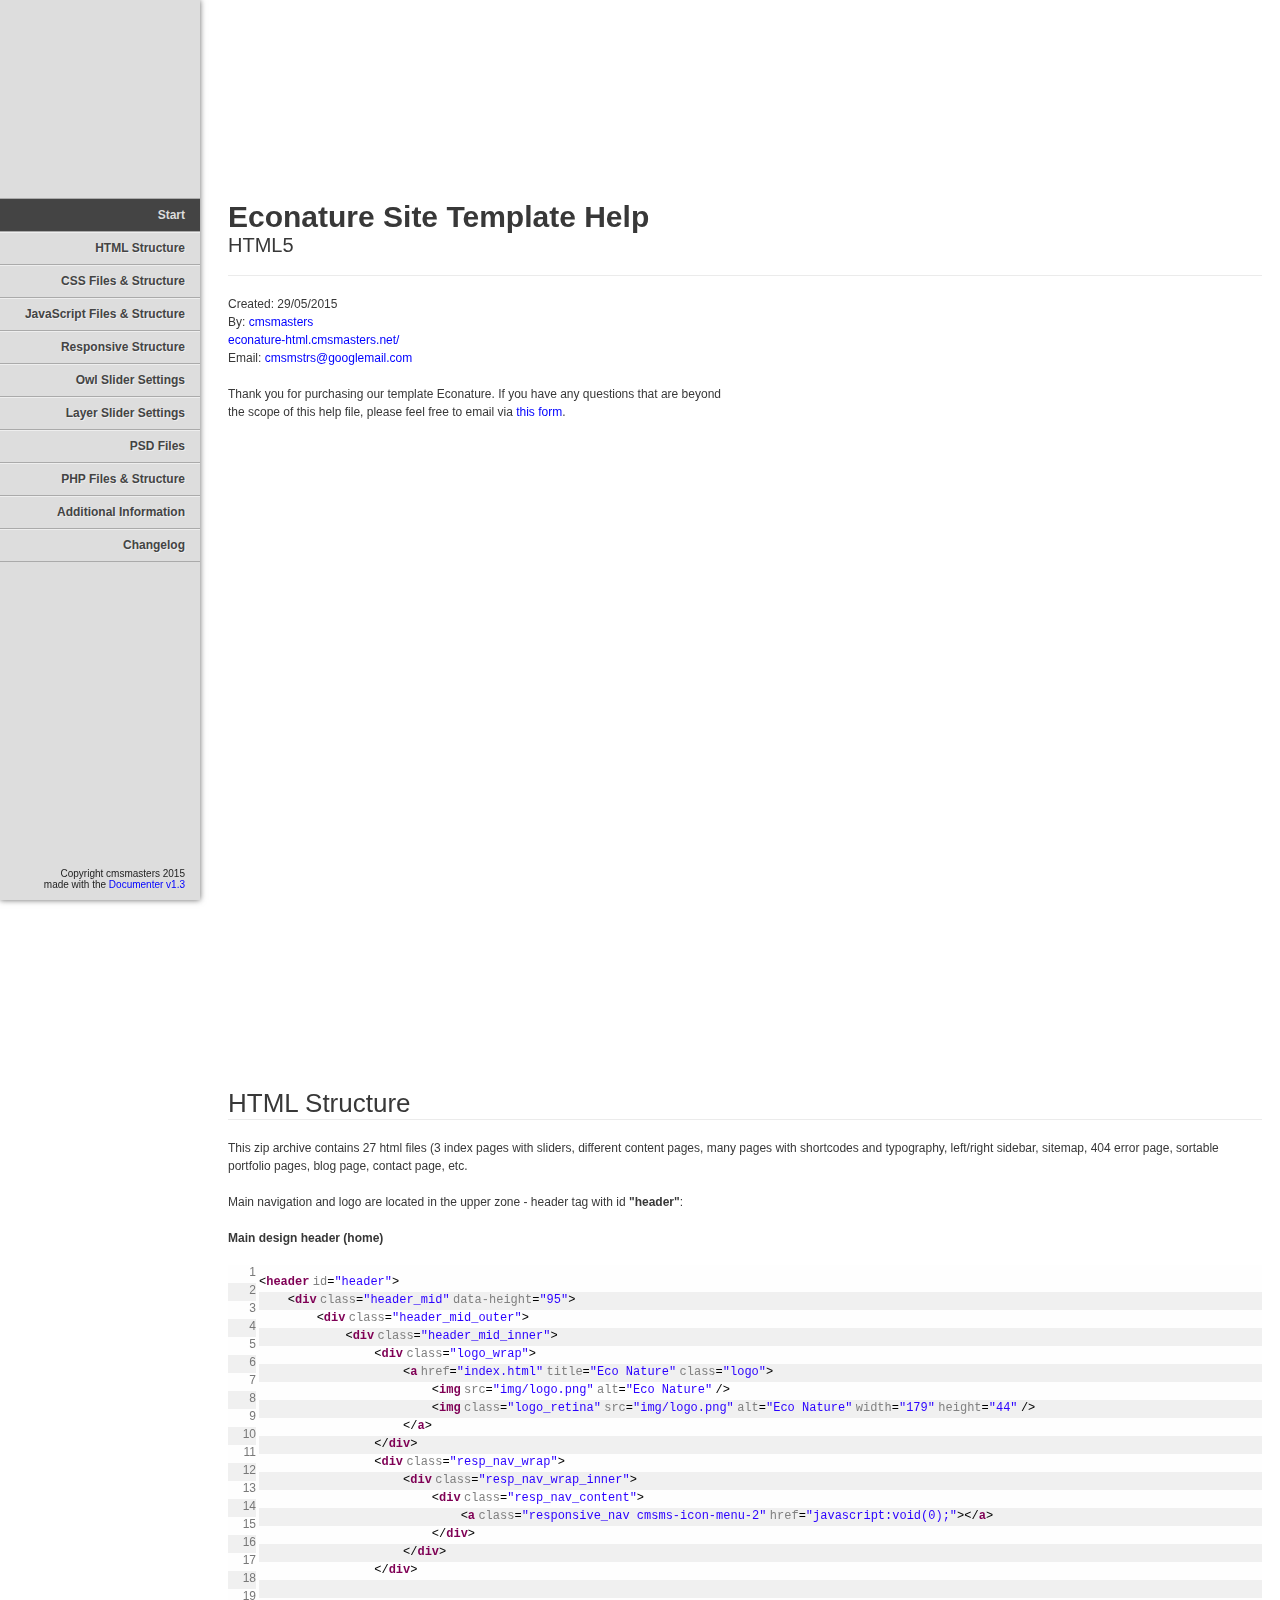
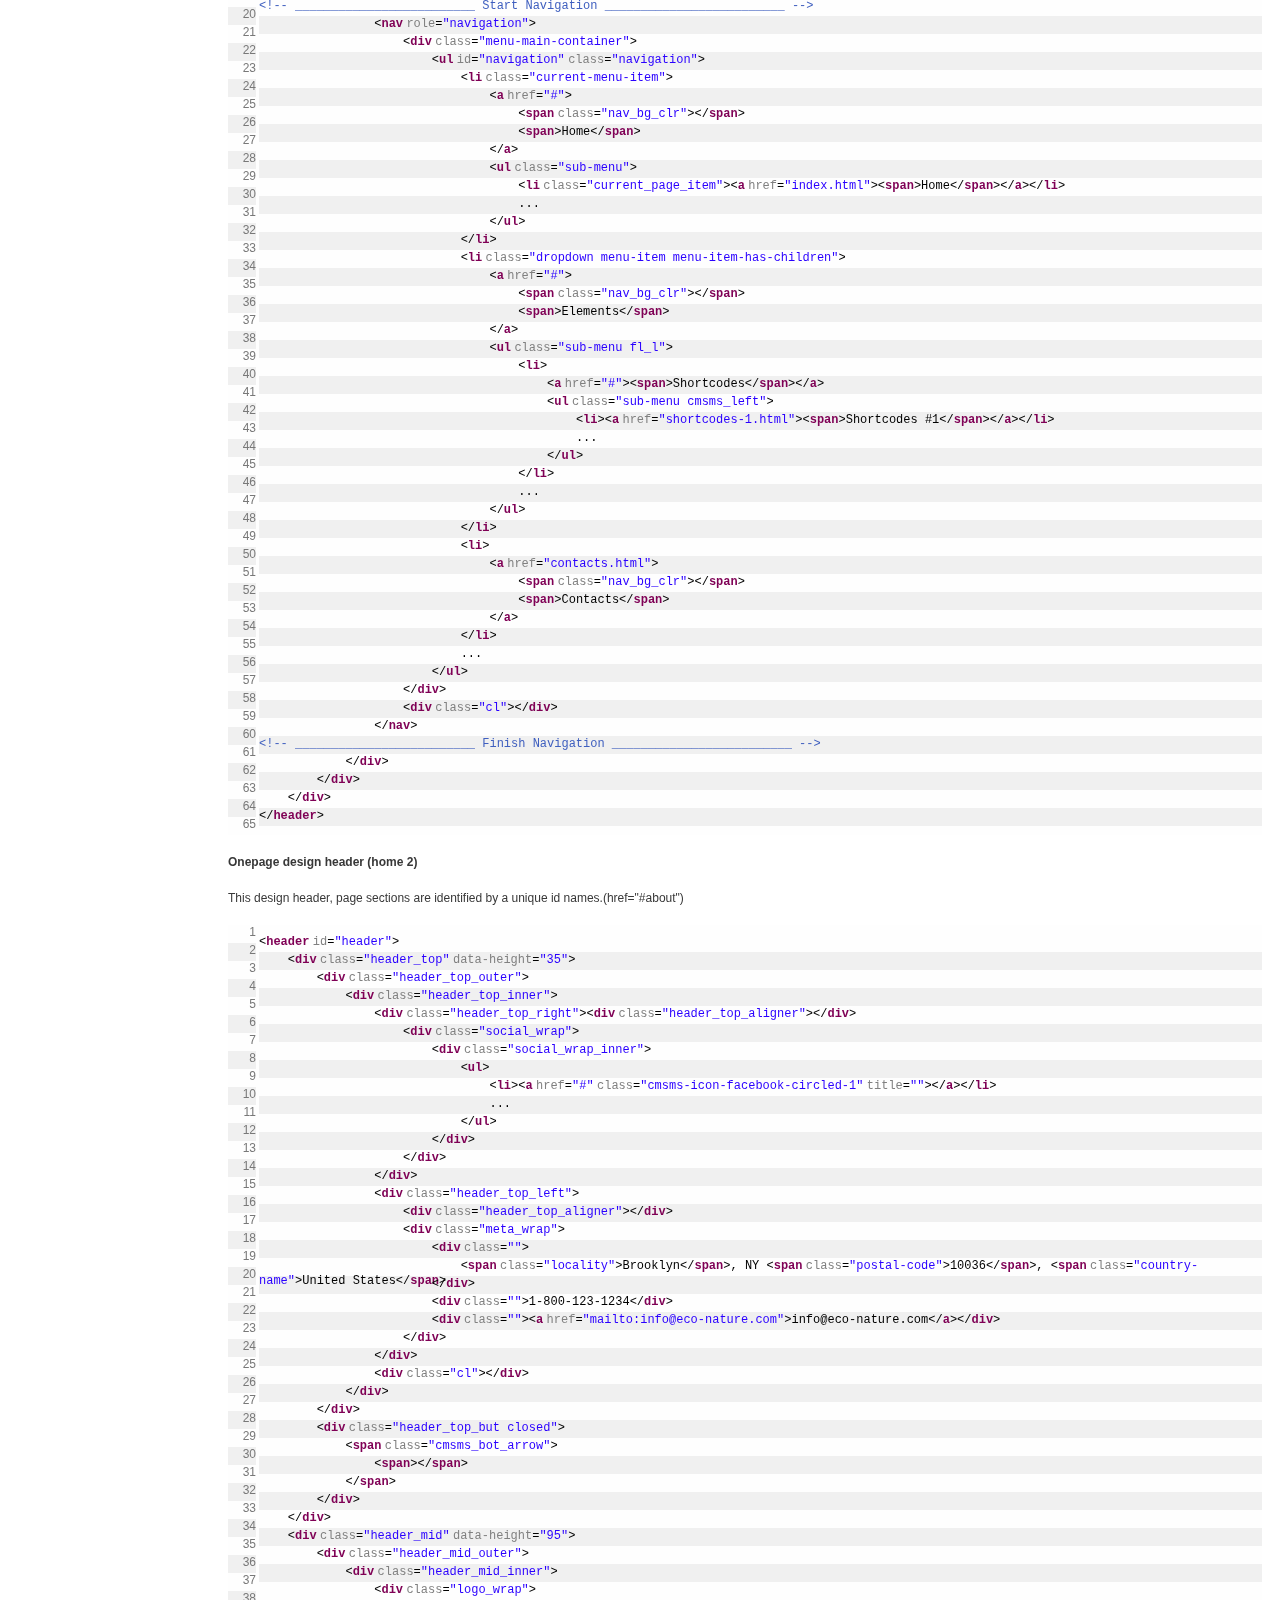
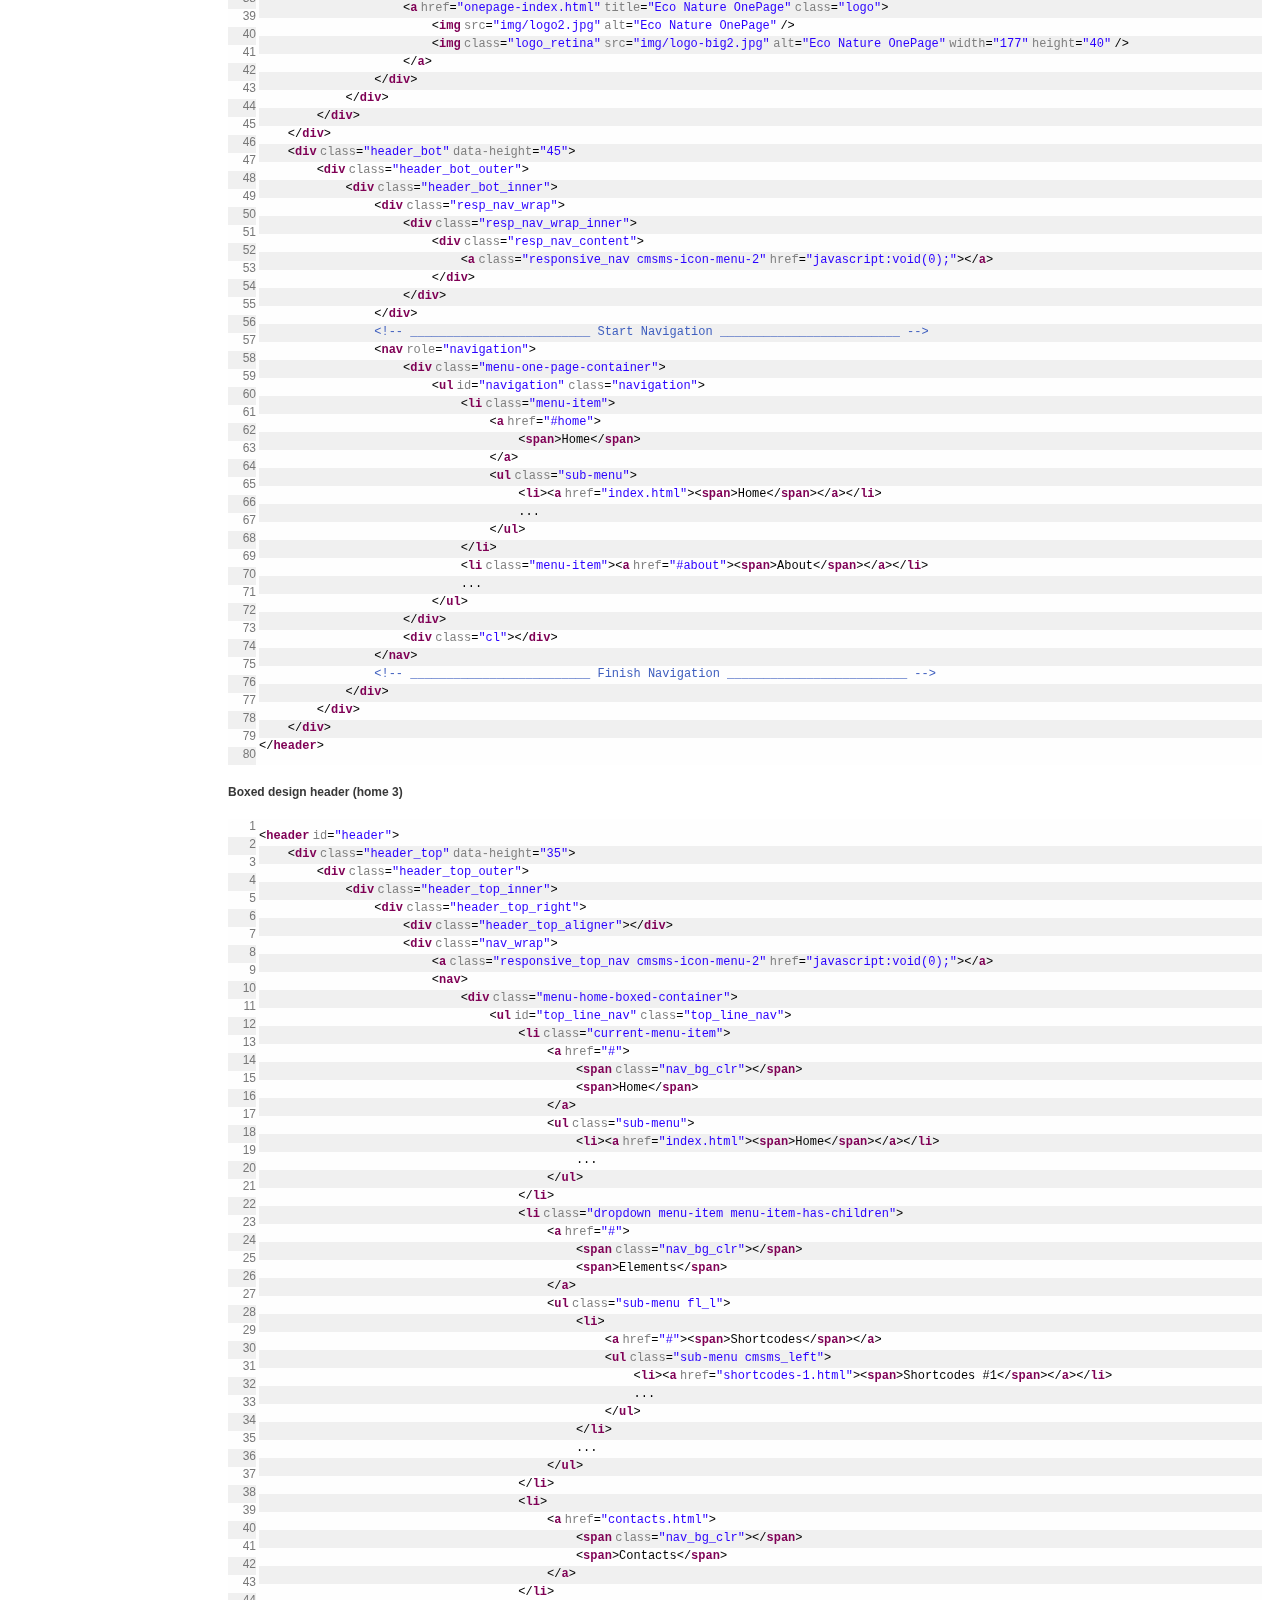
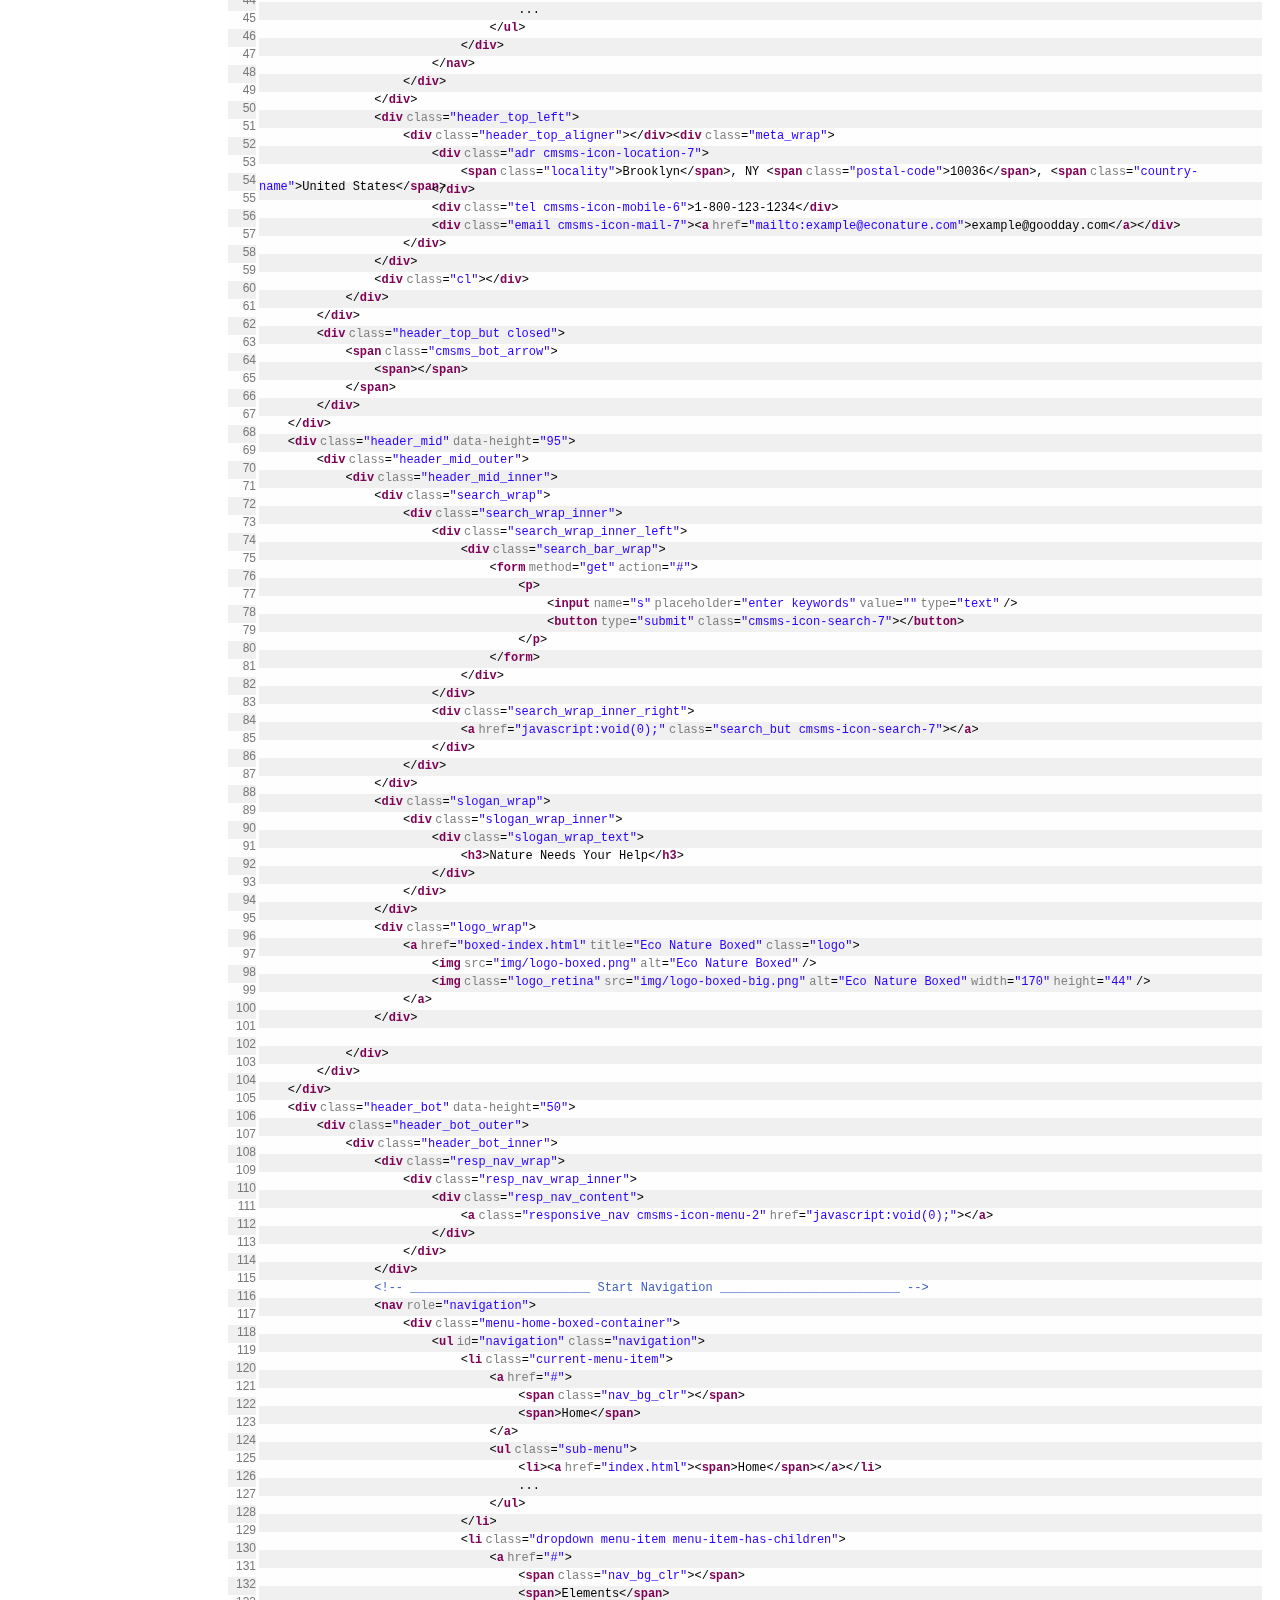
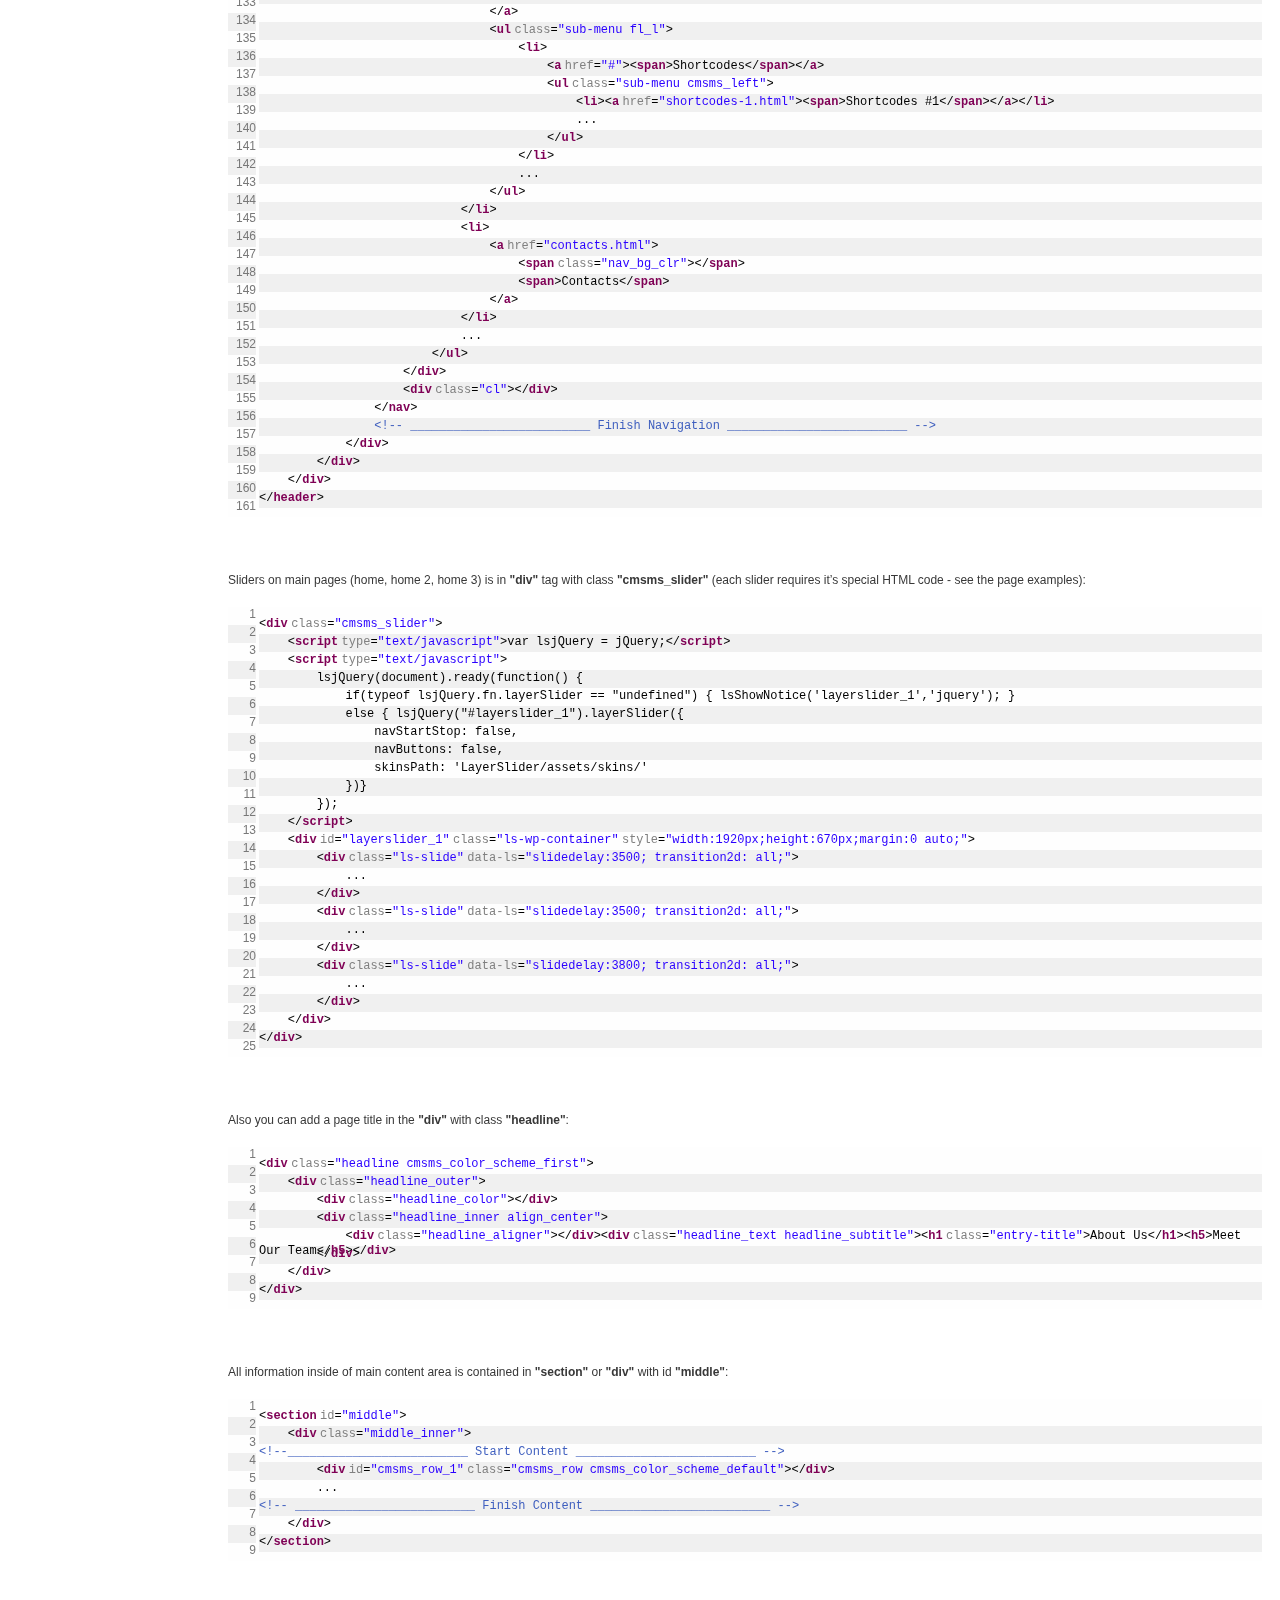
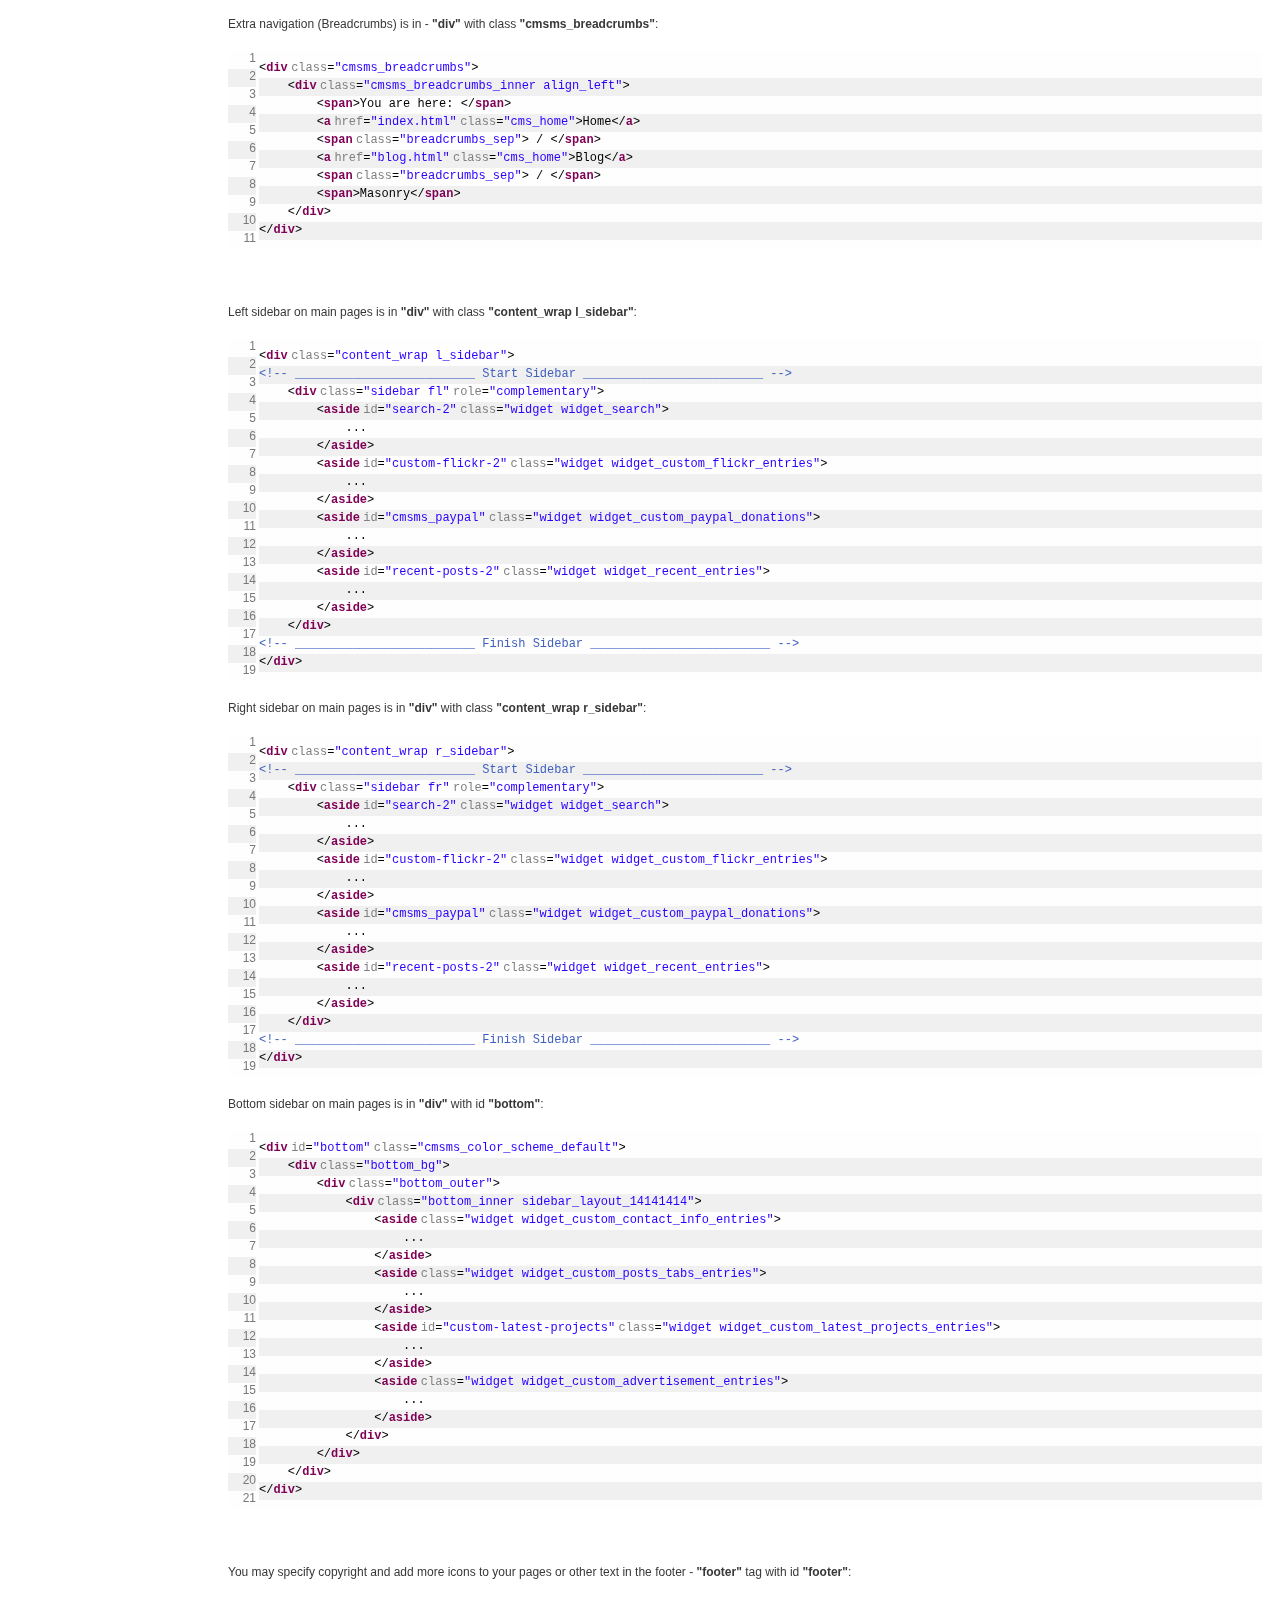
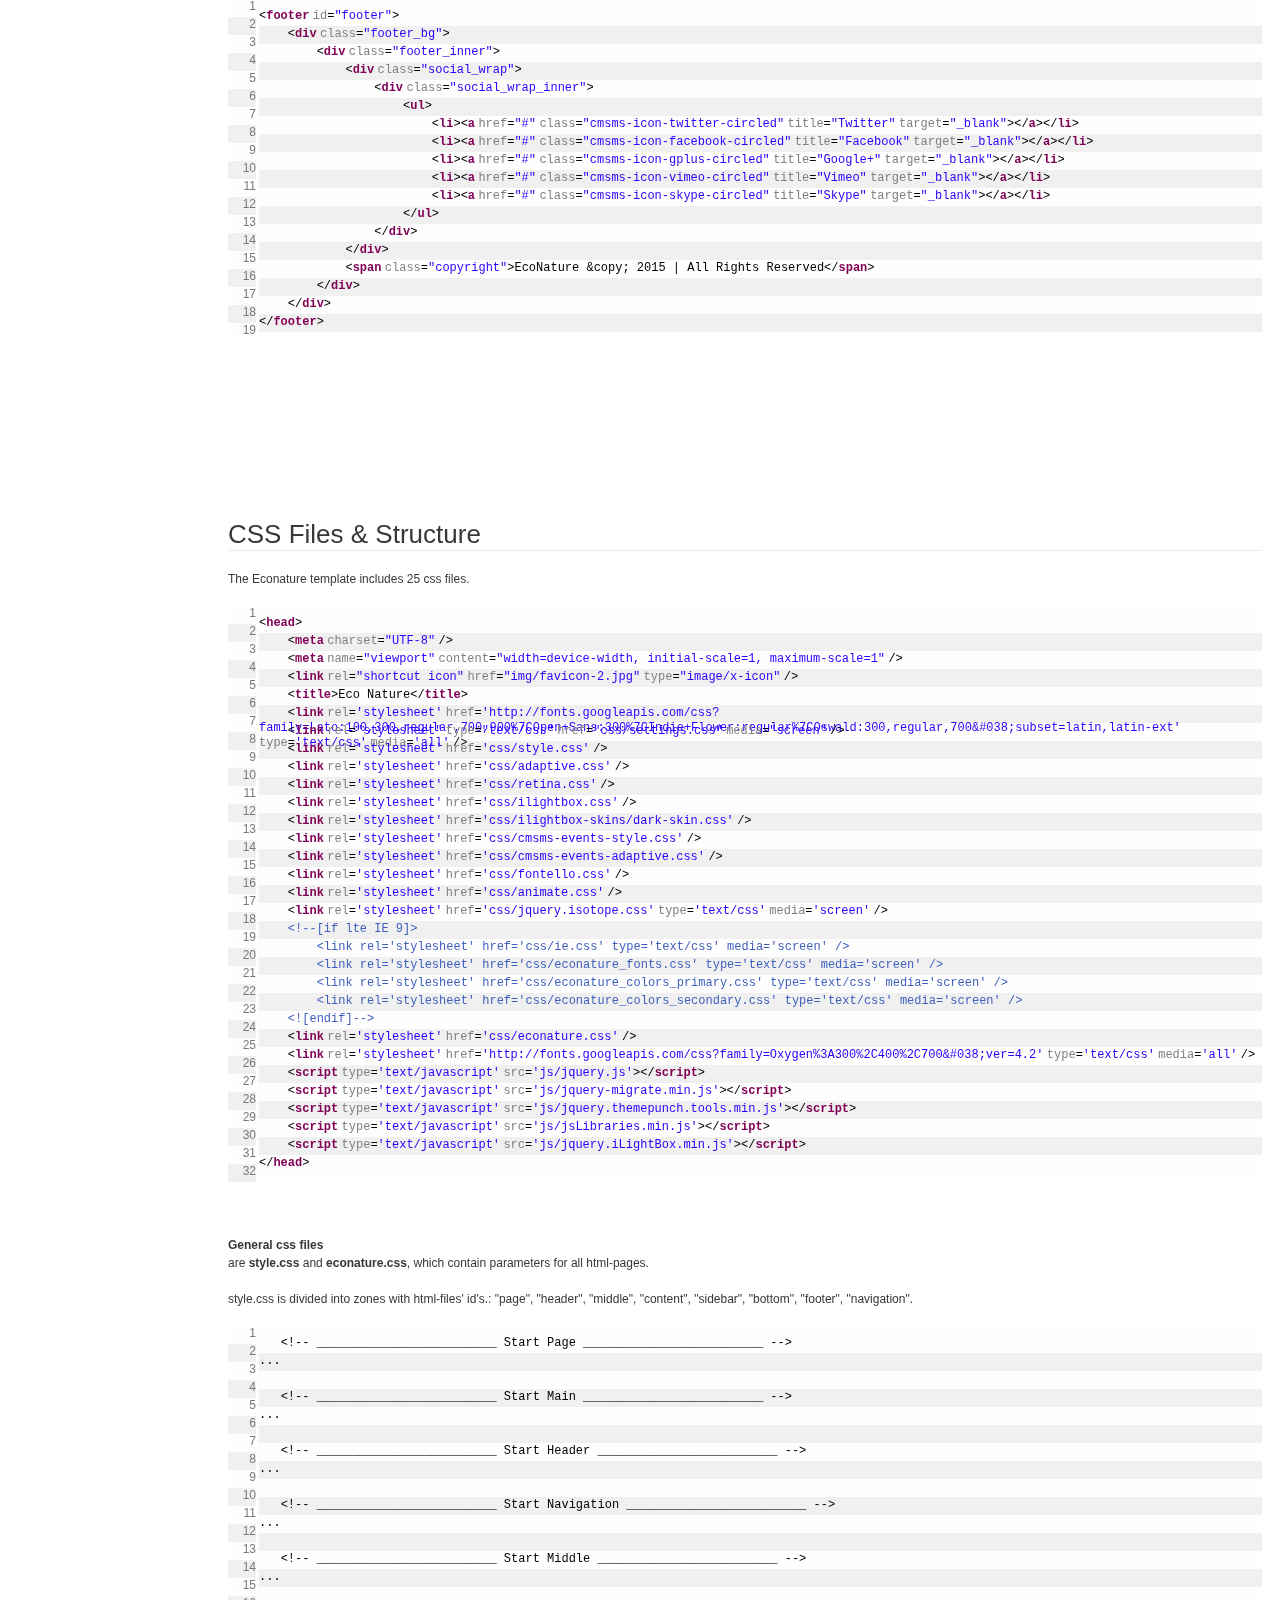
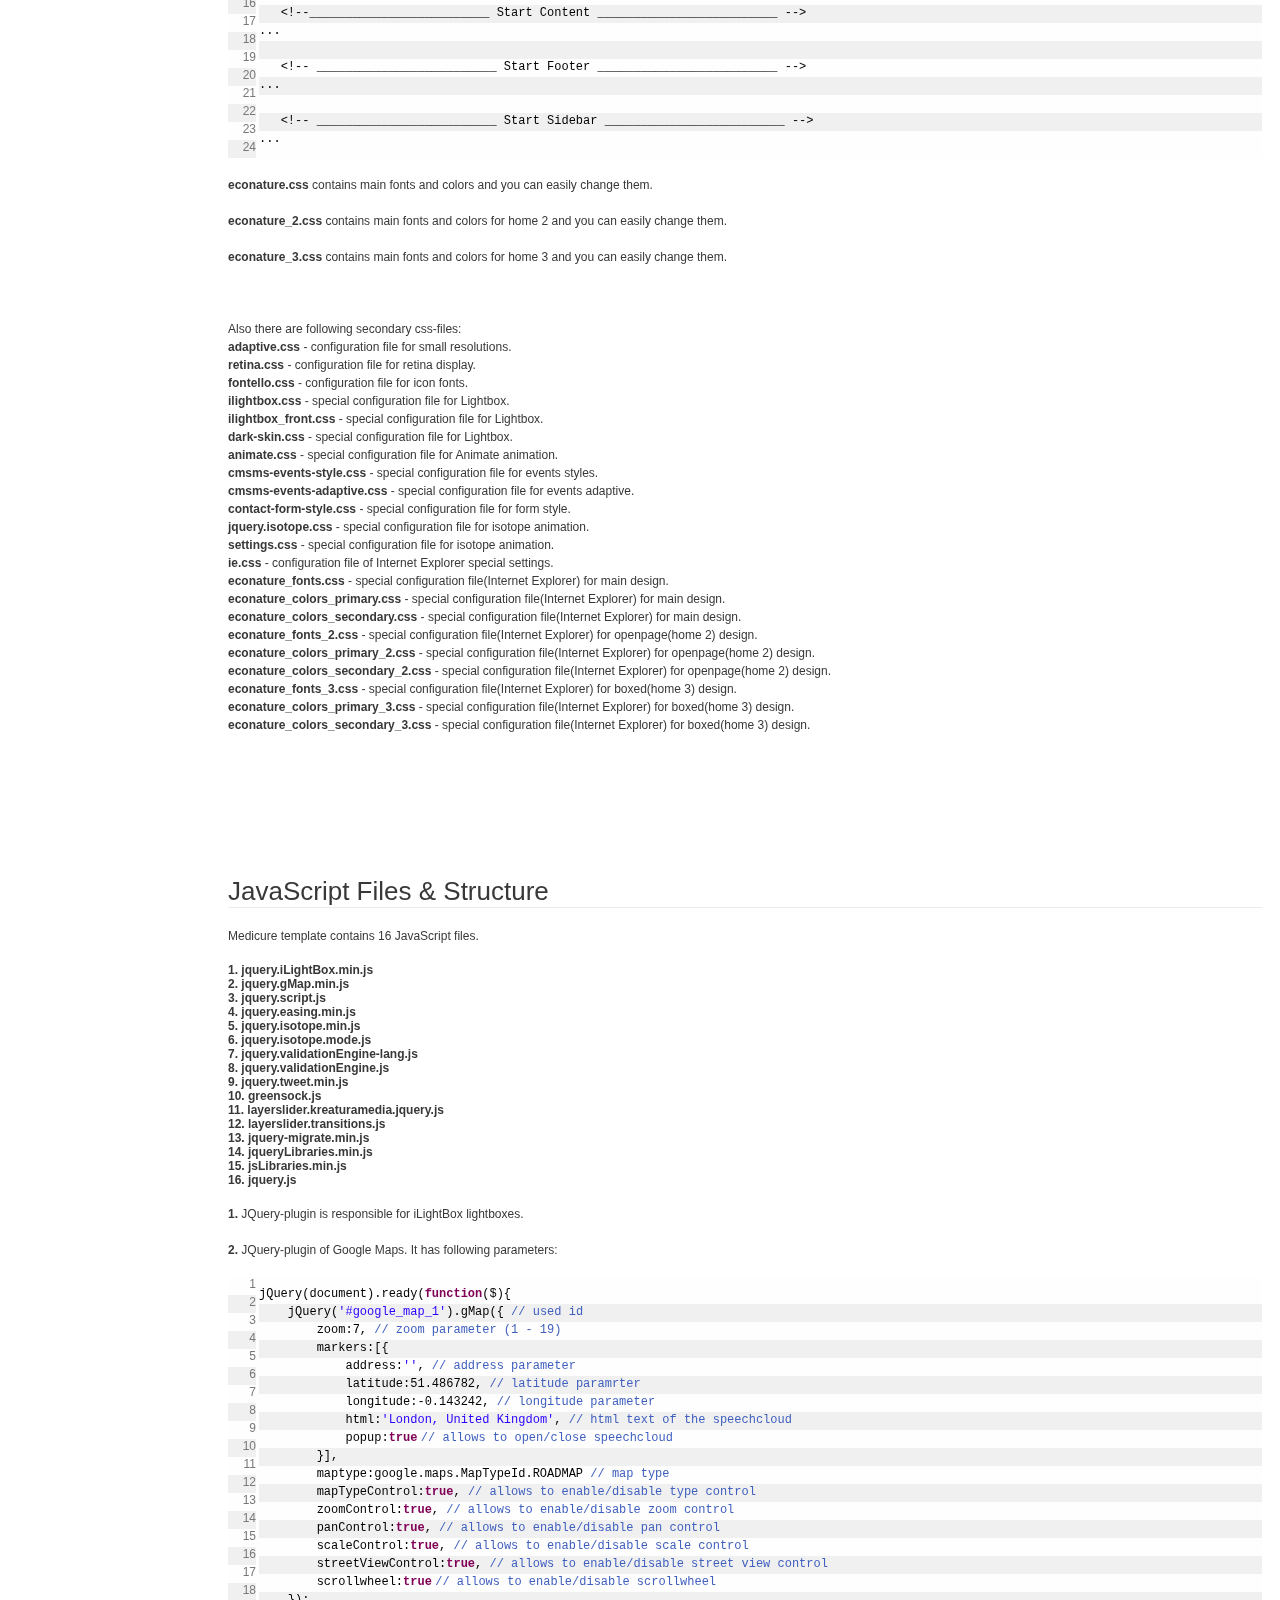
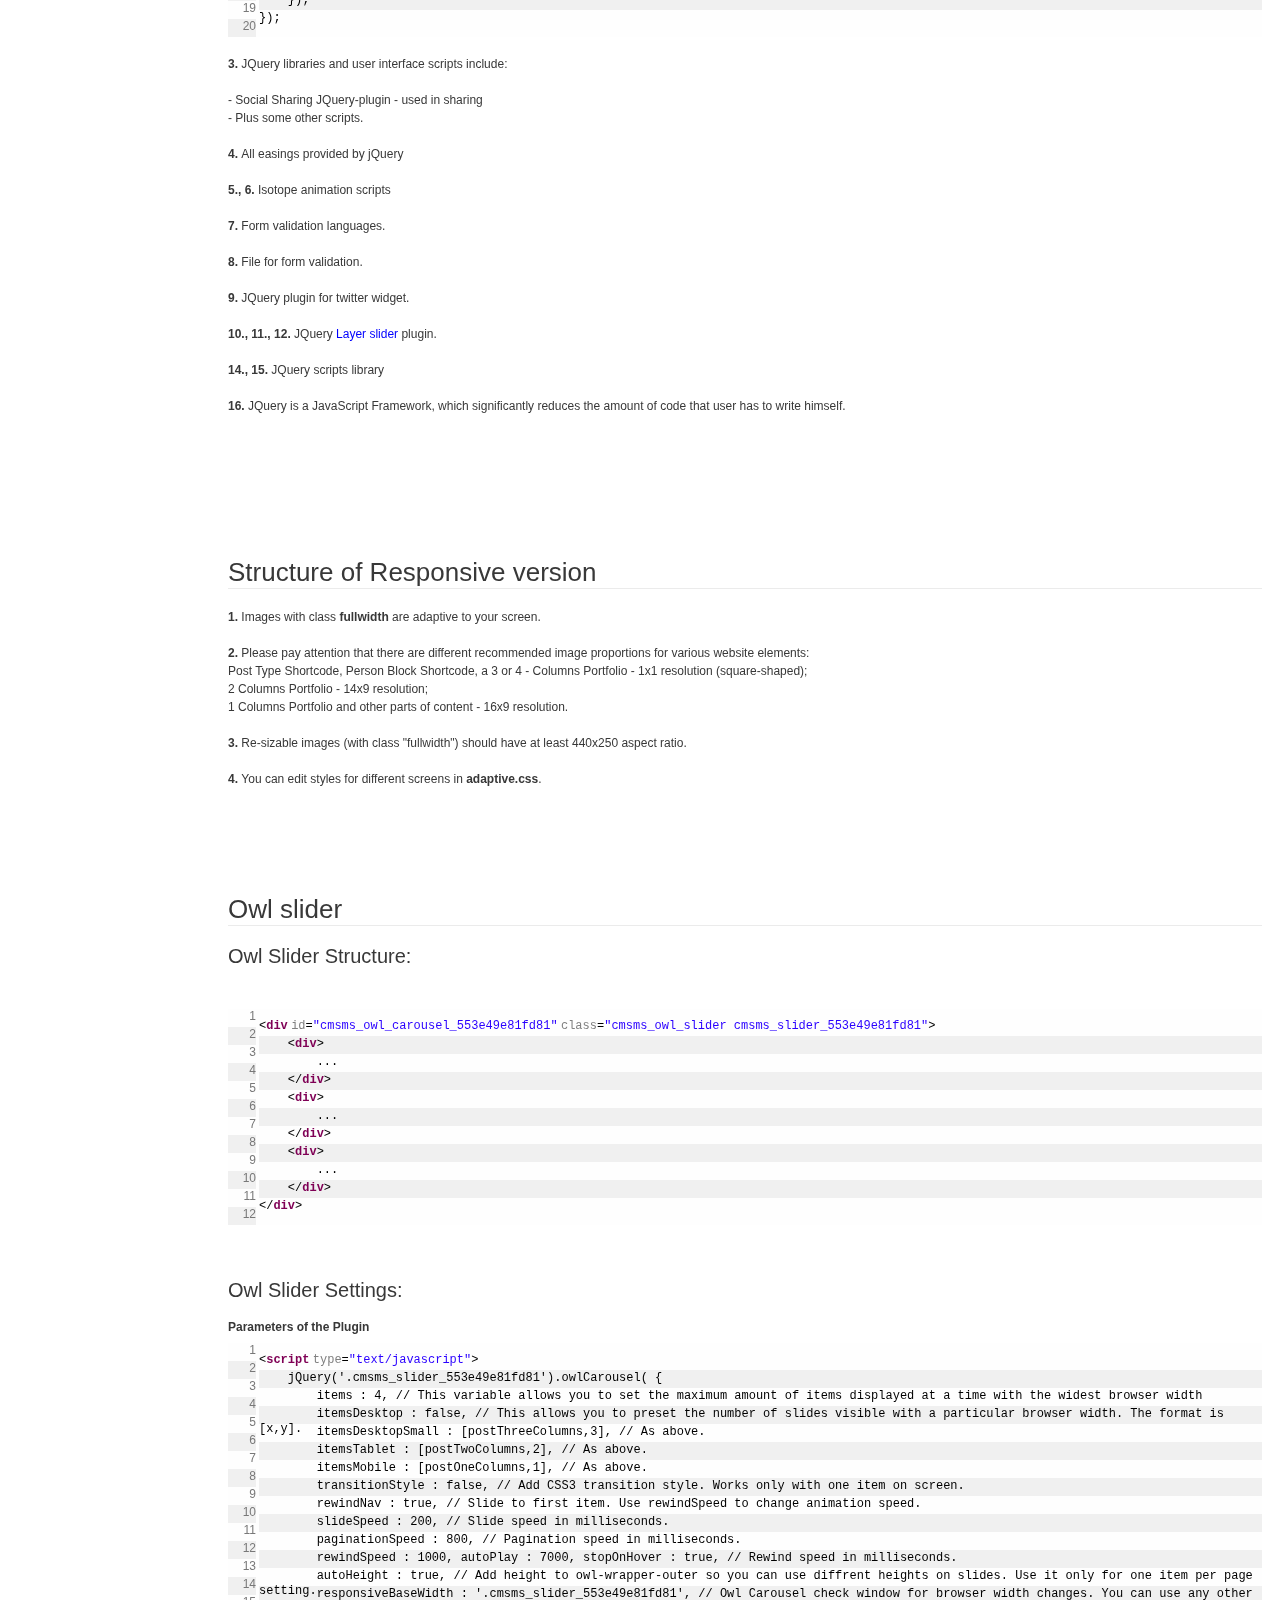
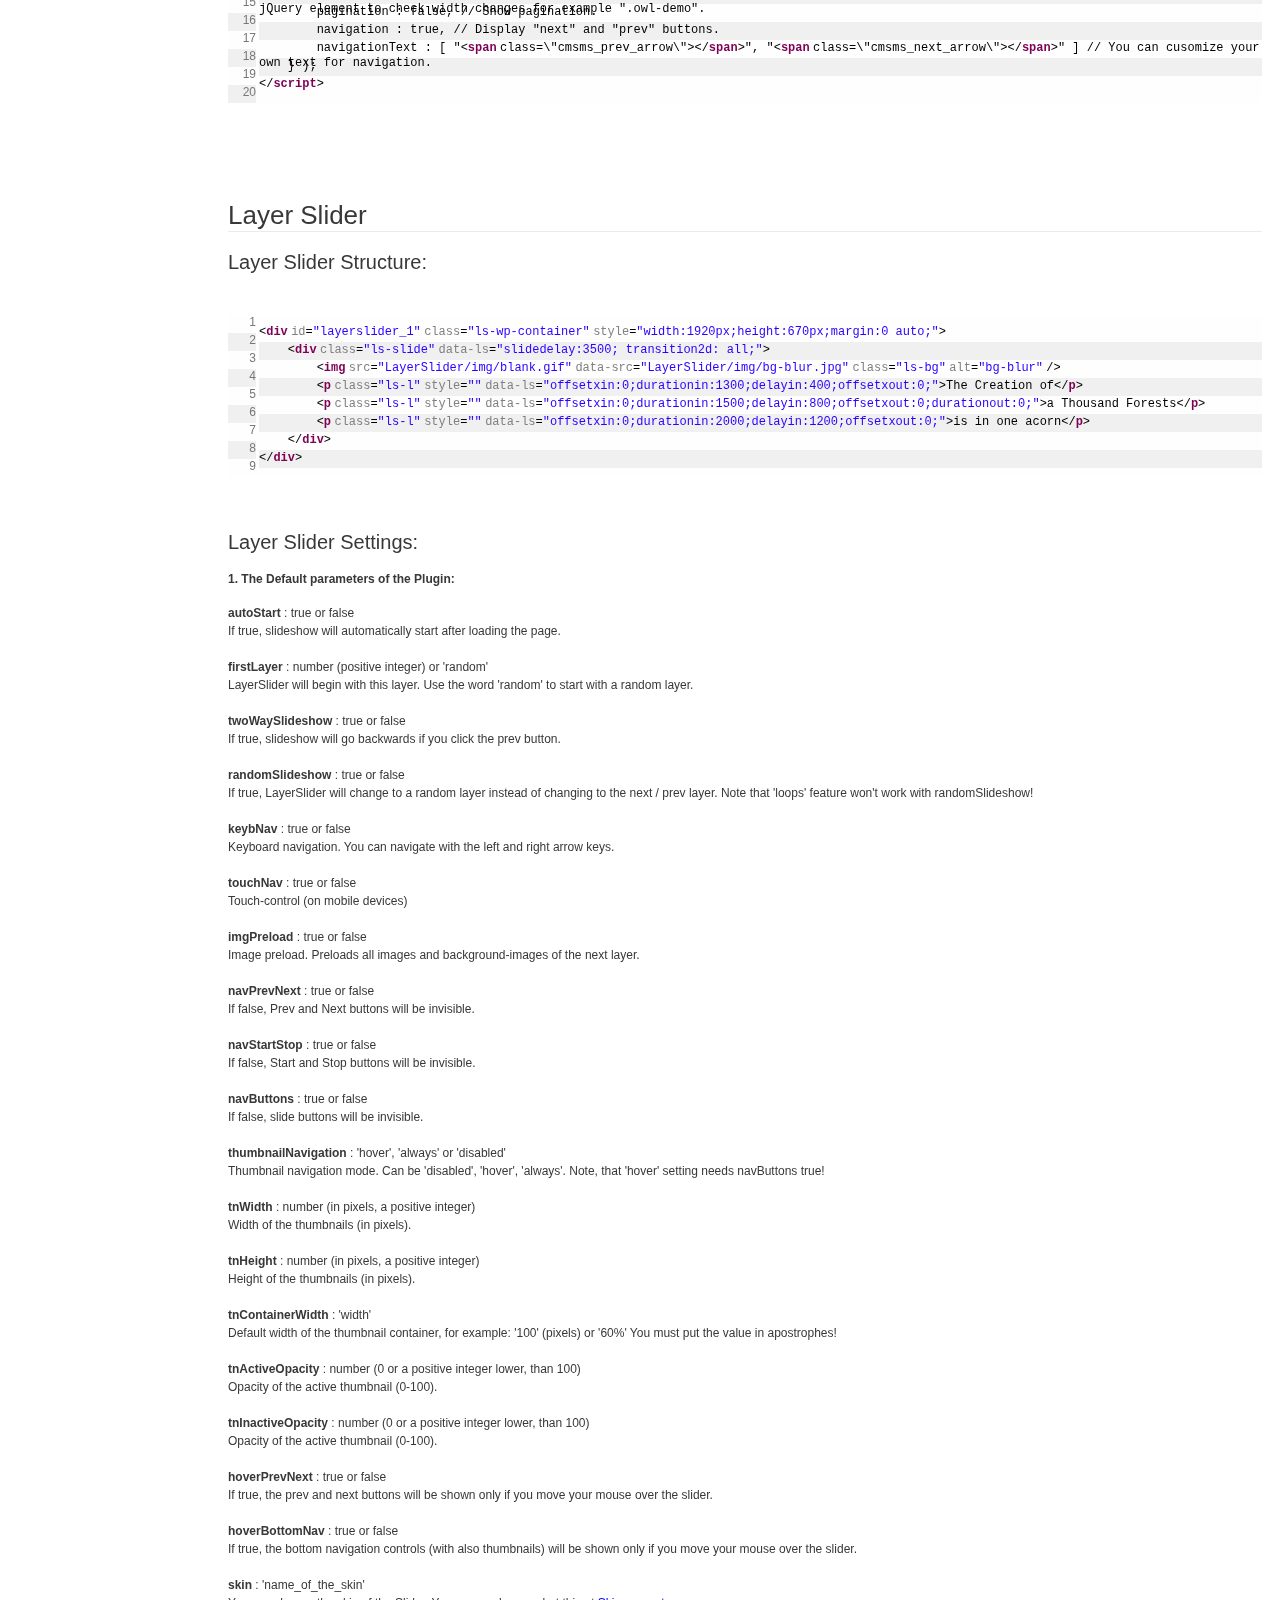
==== commit a8c2ca71: "Update logo" ====
--- a/DOCS/index.html
+++ b/DOCS/index.html
@@ -183,8 +183,8 @@
 							&lt;div class=&quot;header_mid_inner&quot;&gt;        
 								&lt;div class=&quot;logo_wrap&quot;&gt;
 									&lt;a href=&quot;onepage-index.html&quot; title=&quot;Eco Nature OnePage&quot; class=&quot;logo&quot;&gt;
-										&lt;img src=&quot;img/logo2.png&quot; alt=&quot;Eco Nature OnePage&quot; /&gt;
-										&lt;img class=&quot;logo_retina&quot; src=&quot;img/logo-big2.png&quot; alt=&quot;Eco Nature OnePage&quot; width=&quot;177&quot; height=&quot;40&quot; /&gt;
+										&lt;img src=&quot;img/logo2.jpg&quot; alt=&quot;Eco Nature OnePage&quot; /&gt;
+										&lt;img class=&quot;logo_retina&quot; src=&quot;img/logo-big2.jpg&quot; alt=&quot;Eco Nature OnePage&quot; width=&quot;177&quot; height=&quot;40&quot; /&gt;
 									&lt;/a&gt;
 								&lt;/div&gt;
 							&lt;/div&gt;
